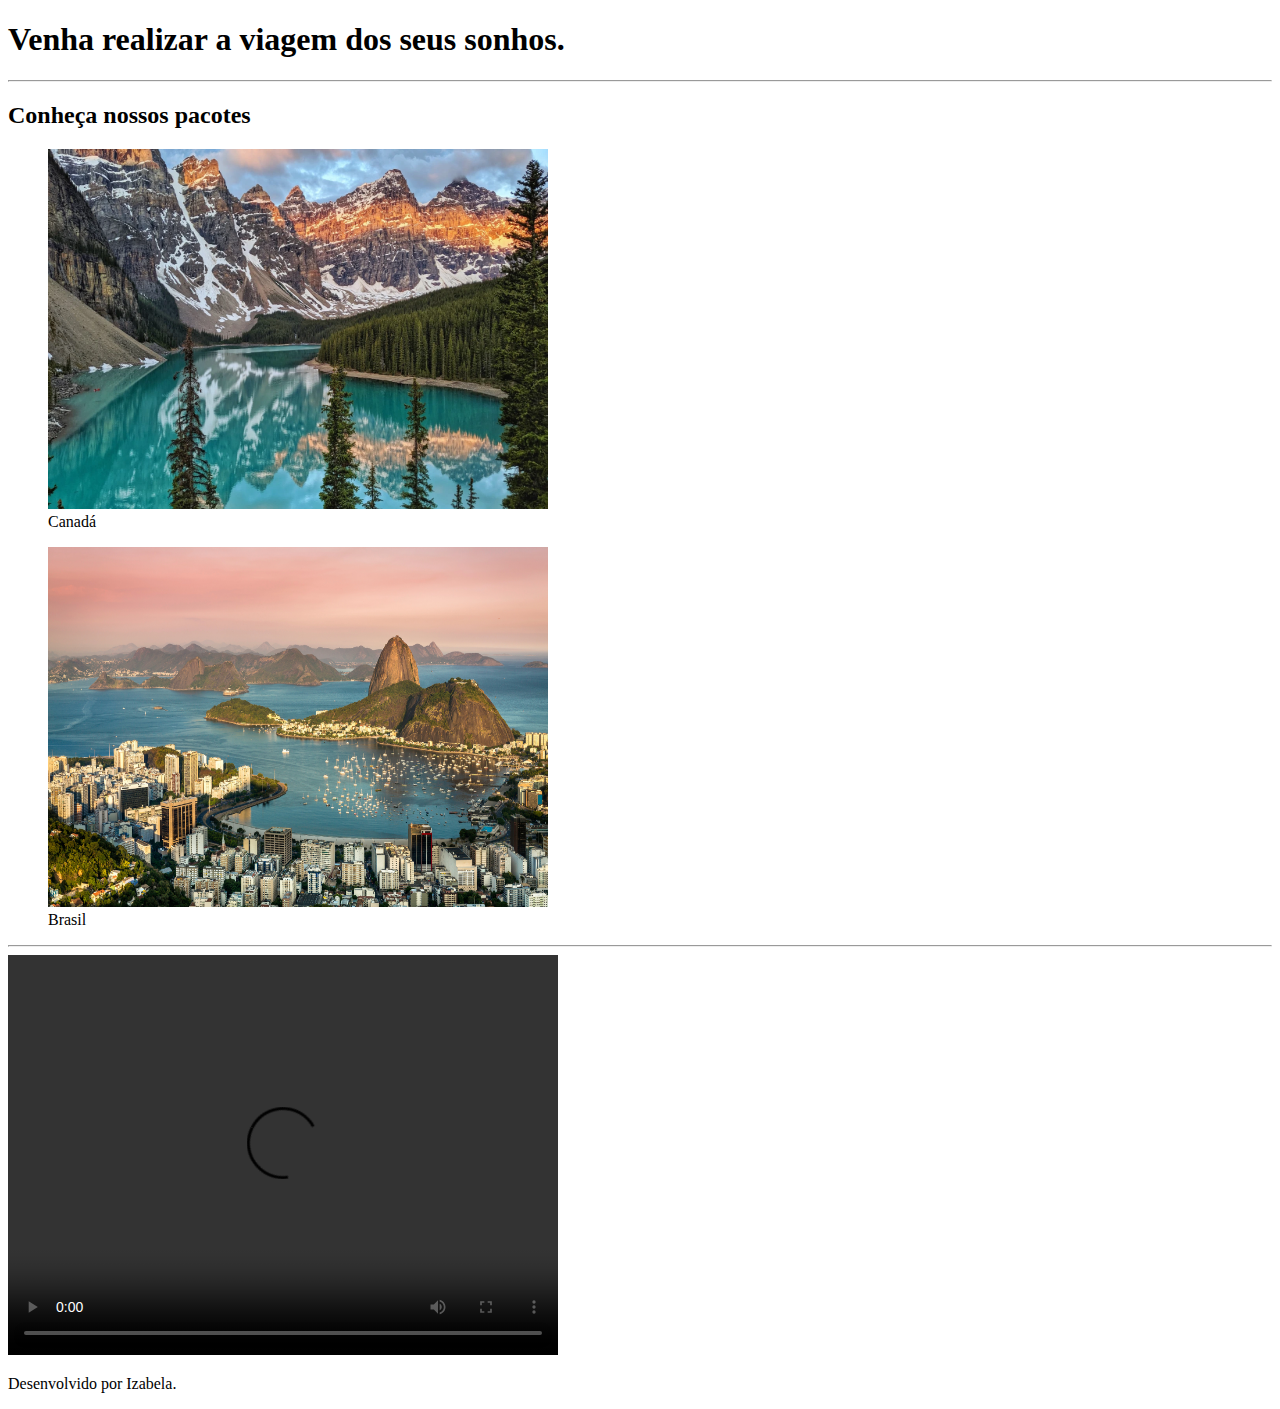
==== index.html @ 896eda74 "first commit" ====
<!DOCTYPE html>
<html lang="en">
<head>
    <meta charset="UTF-8">
    <meta name="viewport" content="width=device-width, initial-scale=1.0"> <!-- O viewport fornece instruções ao navegador sobre como controlar e dimensionar a página -->
    <title>Home Page</title>
</head>
<body>
    <header>
        <h1>Venha realizar a viagem dos seus sonhos.</h1>
    </header>
    <section> <!-- Cabeçalho -->
        
        <hr> <!-- Barra horizontal -->
        <h2>Conheça nossos pacotes</h2>
        <figure> <!-- Tag semântica para imagens -->
            <img src="img/canada01.png" alt="Paisagem do Canadá" width="500" height="360">
            <figcaption>Canadá</figcaption> <!-- Legenda da imagem -->
        </figure>
        <figure>
            <img src="img/brasil01.png" alt="Paisagem do Brasil" width="500" height="360">
            <figcaption>Brasil</figcaption>
        </figure>
        <hr> <!-- Barra horizontal -->
    </section>
    <video controls width="550" height="400"> <!-- controls adiciona os controles de video, como play, volume e maximizar tela -->
        <source src="videos/brasil.mp4" type="video/mp4">
        <source src="videos/brasil.webm" type="video/webm">
        Seu navegador não suporta o formato do vídeo. <a href="https://www.youtube.com/watch?v=zsdrXJNP2zk">Clique aqui para baixar.</a>
    </video>
    <footer> <!-- Rodapé -->
        <p>Desenvolvido por Izabela.</p>
    </footer>
</body>
</html>
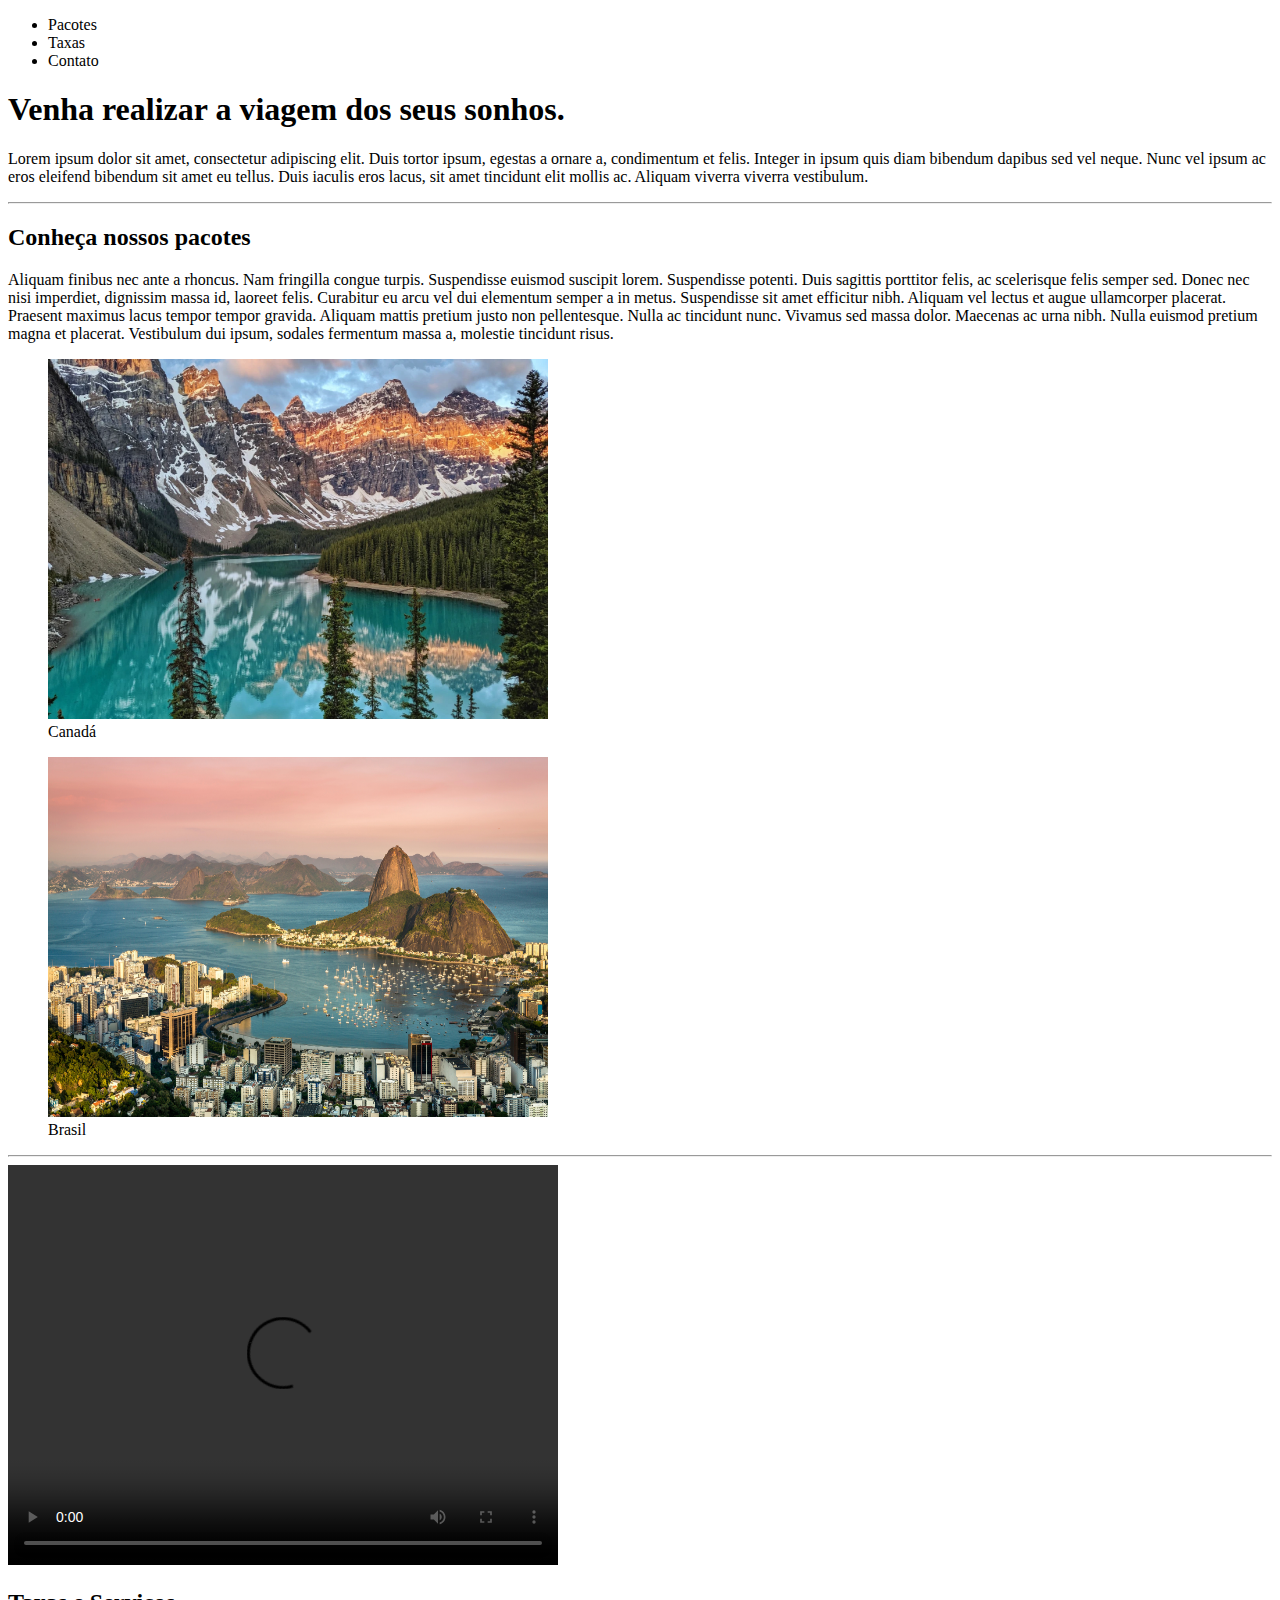
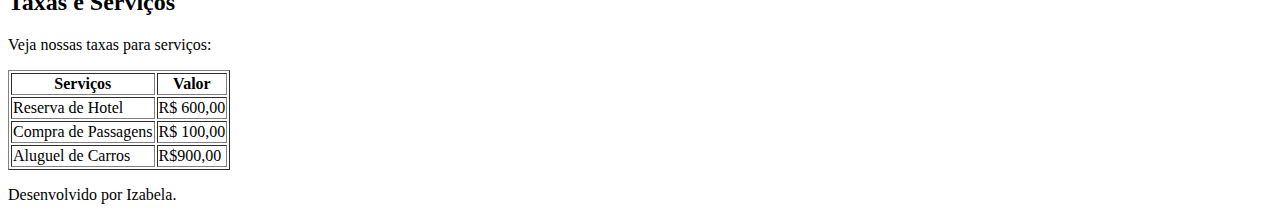
==== commit 11ac6a4e: "Base do Site" ====
--- a/index.html
+++ b/index.html
@@ -6,13 +6,21 @@
     <title>Home Page</title>
 </head>
 <body>
+    <nav> <!-- Tag de Navegação -->
+        <ul> <!-- Lista não ordenada (ul) -->
+            <li>Pacotes</li>
+            <li>Taxas</li>
+            <li>Contato</li>
+        </ul>
+    </nav>
     <header>
         <h1>Venha realizar a viagem dos seus sonhos.</h1>
+        <p>Lorem ipsum dolor sit amet, consectetur adipiscing elit. Duis tortor ipsum, egestas a ornare a, condimentum et felis. Integer in ipsum quis diam bibendum dapibus sed vel neque. Nunc vel ipsum ac eros eleifend bibendum sit amet eu tellus. Duis iaculis eros lacus, sit amet tincidunt elit mollis ac. Aliquam viverra viverra vestibulum.</p>
     </header>
-    <section> <!-- Cabeçalho -->
-        
+    <section div="pacotes"> <!-- Cabeçalho -->
         <hr> <!-- Barra horizontal -->
         <h2>Conheça nossos pacotes</h2>
+        <p>Aliquam finibus nec ante a rhoncus. Nam fringilla congue turpis. Suspendisse euismod suscipit lorem. Suspendisse potenti. Duis sagittis porttitor felis, ac scelerisque felis semper sed. Donec nec nisi imperdiet, dignissim massa id, laoreet felis. Curabitur eu arcu vel dui elementum semper a in metus. Suspendisse sit amet efficitur nibh. Aliquam vel lectus et augue ullamcorper placerat. Praesent maximus lacus tempor tempor gravida. Aliquam mattis pretium justo non pellentesque. Nulla ac tincidunt nunc. Vivamus sed massa dolor. Maecenas ac urna nibh. Nulla euismod pretium magna et placerat. Vestibulum dui ipsum, sodales fermentum massa a, molestie tincidunt risus.</p>
         <figure> <!-- Tag semântica para imagens -->
             <img src="img/canada01.png" alt="Paisagem do Canadá" width="500" height="360">
             <figcaption>Canadá</figcaption> <!-- Legenda da imagem -->
@@ -28,6 +36,28 @@
         <source src="videos/brasil.webm" type="video/webm">
         Seu navegador não suporta o formato do vídeo. <a href="https://www.youtube.com/watch?v=zsdrXJNP2zk">Clique aqui para baixar.</a>
     </video>
+    <section div="taxas">
+        <h2>Taxas e Serviços</h2>
+        <p>Veja nossas taxas para serviços:</p>
+        <table border>
+            <tr>
+                <th>Serviços</th> <!-- Deixa o conteúdo em negrito/centralizado -->
+                <th>Valor</th>
+            </tr>
+            <tr> <!-- Linha -->
+                <td>Reserva de Hotel</td> <!-- Coluna -->
+                <td>R$ 600,00</td>
+            </tr>
+            <tr>
+                <td>Compra de Passagens</td>
+                <td>R$ 100,00</td>
+            </tr>
+            <tr>
+                <td>Aluguel de Carros</td>
+                <td>R$900,00</td>
+            </tr>
+        </table>
+    </section>
     <footer> <!-- Rodapé -->
         <p>Desenvolvido por Izabela.</p>
     </footer>
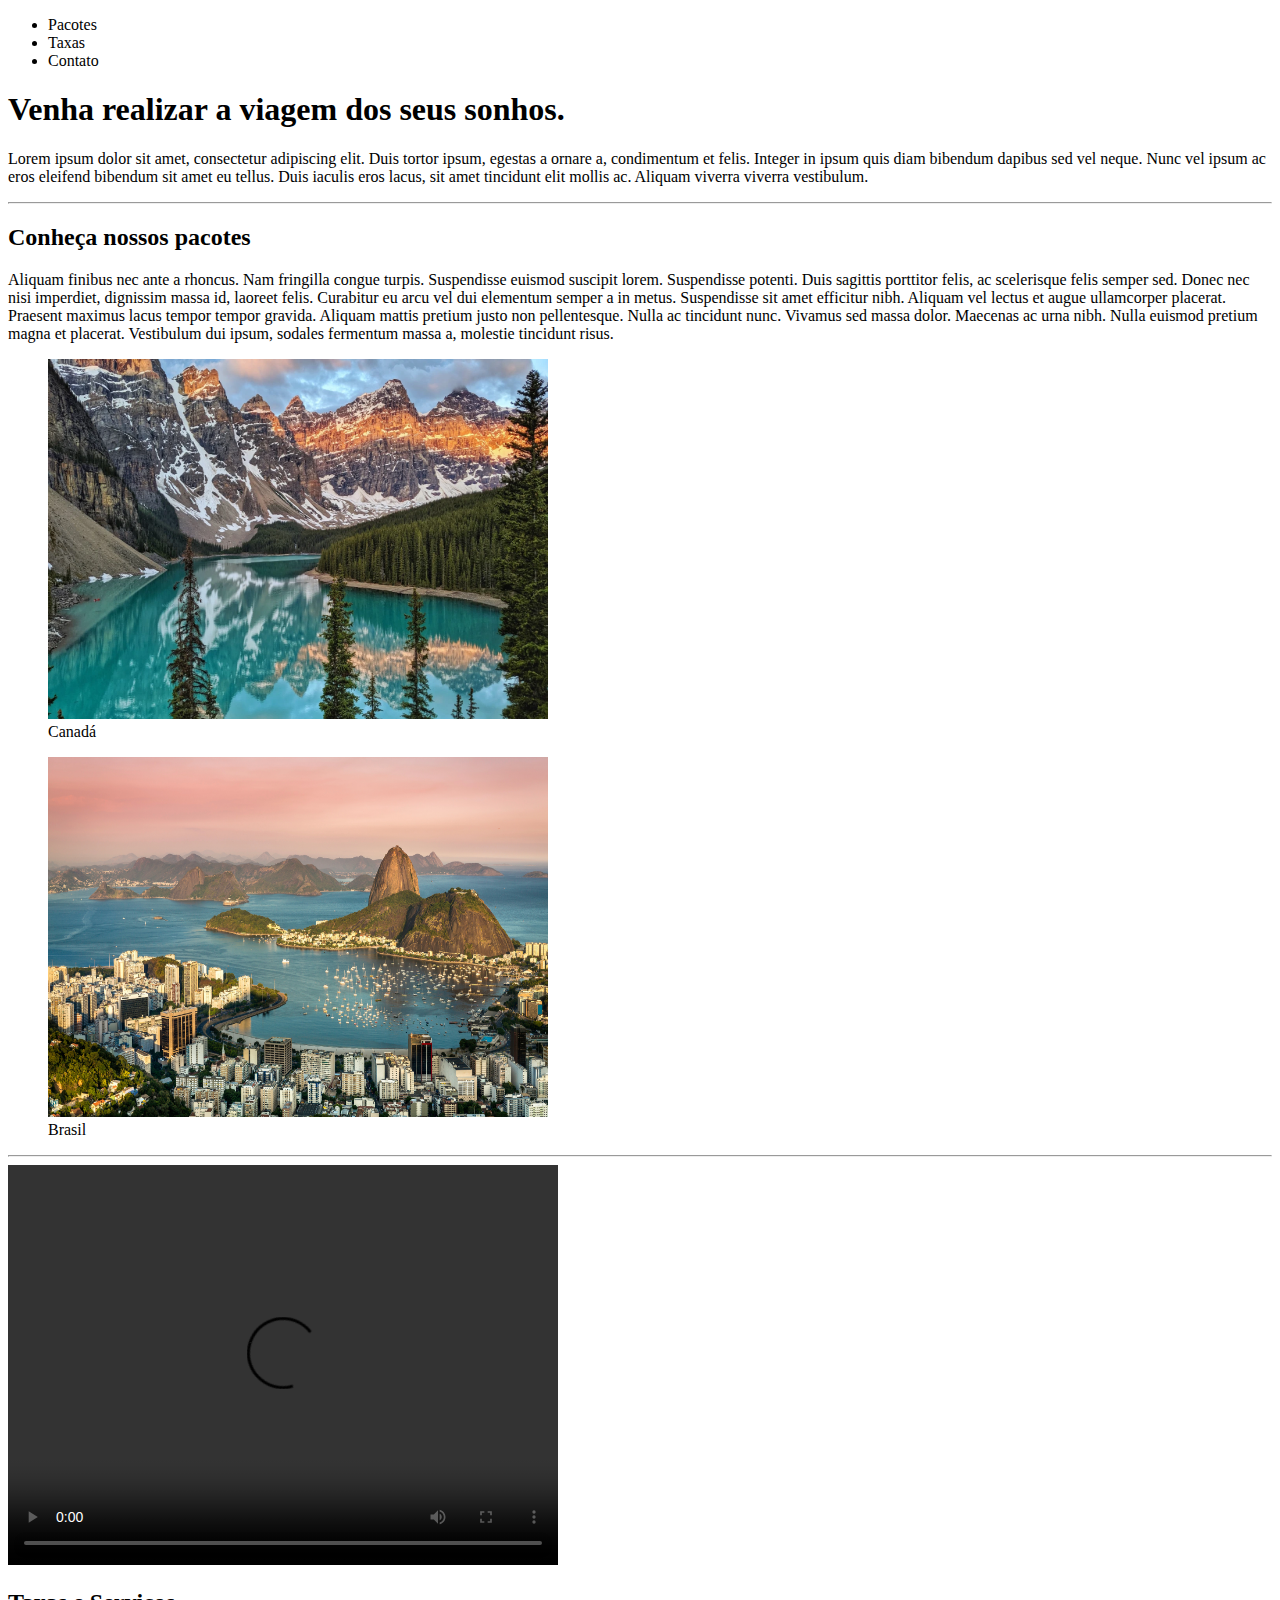
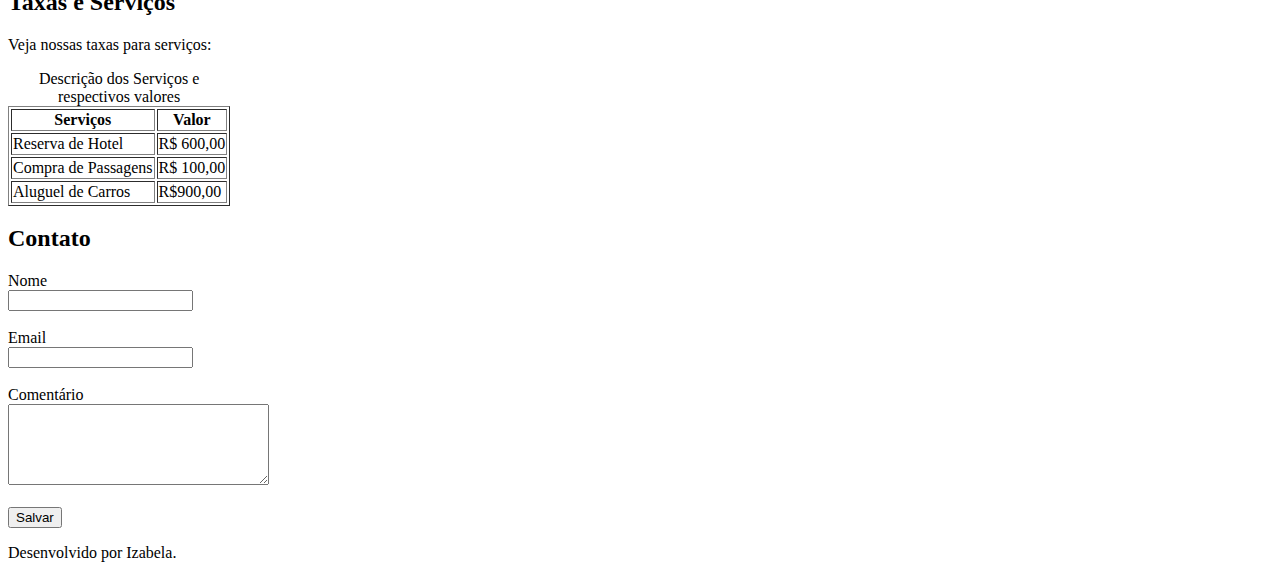
==== commit f7a3d493: "section pacotes, taxas e contato" ====
--- a/index.html
+++ b/index.html
@@ -40,23 +40,40 @@
         <h2>Taxas e Serviços</h2>
         <p>Veja nossas taxas para serviços:</p>
         <table border>
-            <tr>
-                <th>Serviços</th> <!-- Deixa o conteúdo em negrito/centralizado -->
-                <th>Valor</th>
-            </tr>
-            <tr> <!-- Linha -->
-                <td>Reserva de Hotel</td> <!-- Coluna -->
-                <td>R$ 600,00</td>
-            </tr>
-            <tr>
-                <td>Compra de Passagens</td>
-                <td>R$ 100,00</td>
-            </tr>
-            <tr>
-                <td>Aluguel de Carros</td>
-                <td>R$900,00</td>
-            </tr>
+            <caption>Descrição dos Serviços e respectivos valores</caption> <!-- Titulo da tabela -->
+            <thead> <!-- Head da Table-->
+                <tr>
+                    <th>Serviços</th> <!-- Deixa o conteúdo em negrito/centralizado -->
+                    <th>Valor</th>
+                </tr>
+            </thead>
+            <tbody> <!-- Body da Table -->
+                <tr> <!-- Linha -->
+                    <td>Reserva de Hotel</td> <!-- Coluna -->
+                    <td>R$ 600,00</td>
+                </tr>
+                <tr>
+                    <td>Compra de Passagens</td>
+                    <td>R$ 100,00</td>
+                </tr>
+                <tr>
+                    <td>Aluguel de Carros</td>
+                    <td>R$900,00</td>
+                </tr>
+            </tbody>
         </table>
+    </section>
+    <section div="contato">
+        <h2>Contato</h2>
+        <form method="get" action=""> <!-- Action é o destino do envio de dados (se estiver vazio, vai enviar para a mesma página) -->
+            <label for="nome">Nome</label><br>
+            <input type="text" name="nome"><br><br>
+            <label for="email">Email</label><br>
+            <input type="text" name="email"><br><br>
+            <label for="comentario">Comentário</label><br>
+            <textarea name="comentario" cols="30" rows="5"></textarea><br><br>
+            <button>Salvar</button>
+        </form>
     </section>
     <footer> <!-- Rodapé -->
         <p>Desenvolvido por Izabela.</p>
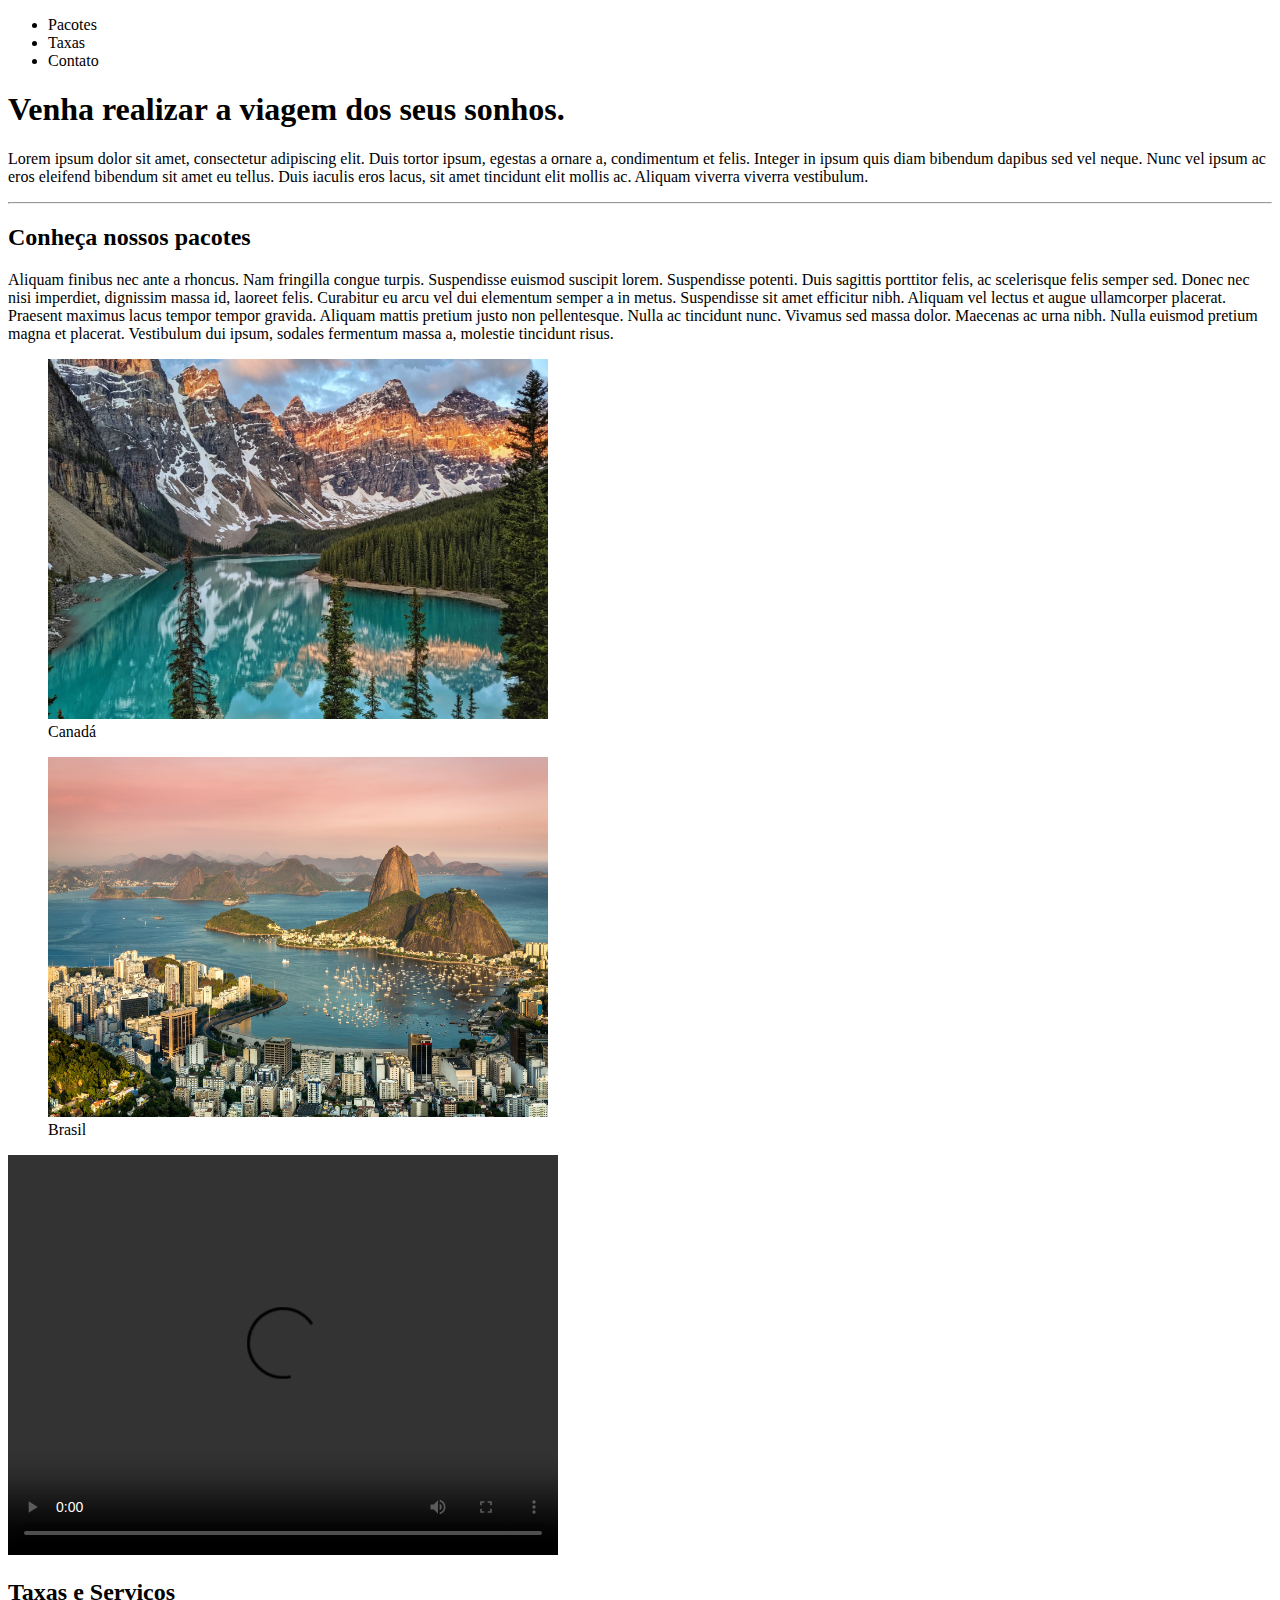
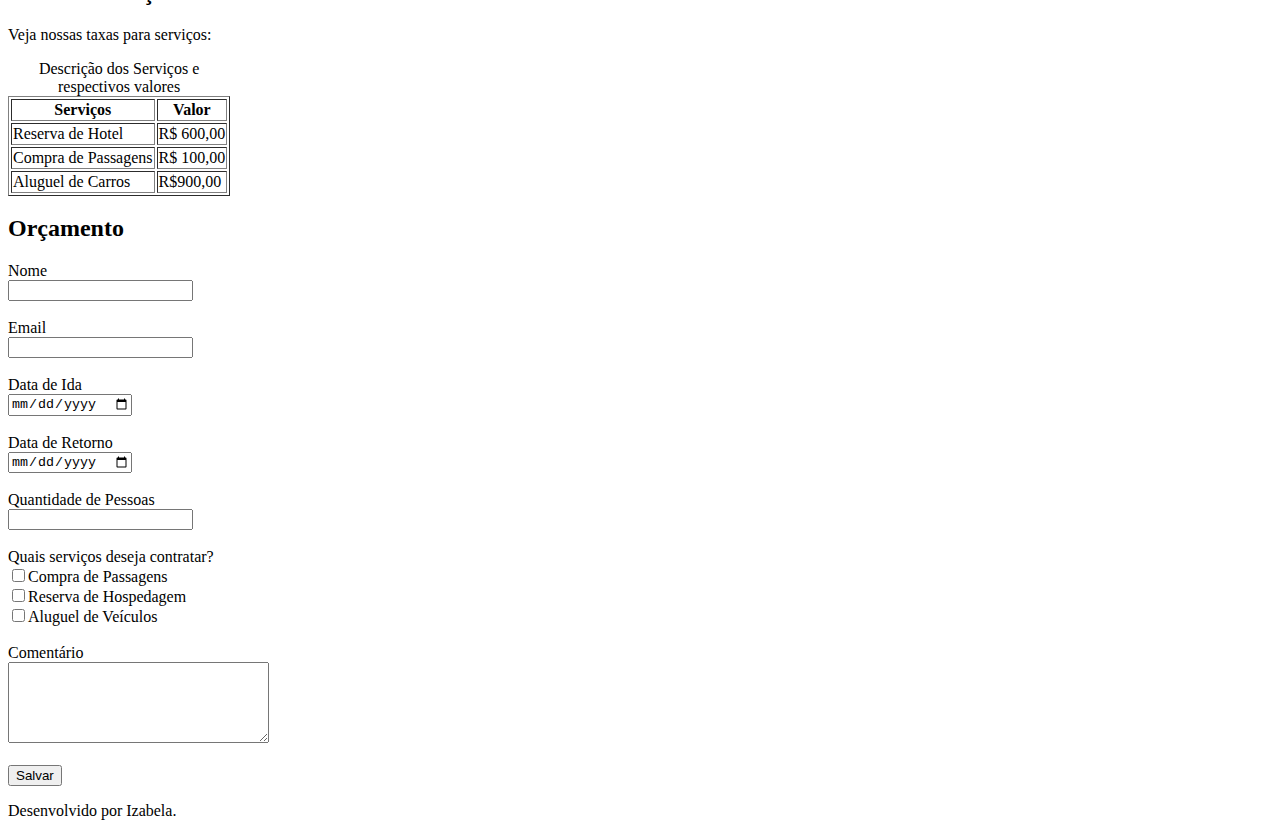
==== commit f0b2088f: "base do projeto criada (sem css)" ====
--- a/index.html
+++ b/index.html
@@ -29,7 +29,6 @@
             <img src="img/brasil01.png" alt="Paisagem do Brasil" width="500" height="360">
             <figcaption>Brasil</figcaption>
         </figure>
-        <hr> <!-- Barra horizontal -->
     </section>
     <video controls width="550" height="400"> <!-- controls adiciona os controles de video, como play, volume e maximizar tela -->
         <source src="videos/brasil.mp4" type="video/mp4">
@@ -64,12 +63,28 @@
         </table>
     </section>
     <section div="contato">
-        <h2>Contato</h2>
+        <h2>Orçamento</h2>
         <form method="get" action=""> <!-- Action é o destino do envio de dados (se estiver vazio, vai enviar para a mesma página) -->
             <label for="nome">Nome</label><br>
             <input type="text" name="nome"><br><br>
+
             <label for="email">Email</label><br>
-            <input type="text" name="email"><br><br>
+            <input type="email" required name="email"><br><br> <!-- Required torna o campo obrigatório -->
+
+            <label for="dtIda">Data de Ida</label><br>
+            <input type="date" name="dtIda"><br><br>
+
+            <label for="dtRetorno">Data de Retorno</label><br>
+            <input type="date" name="dtRetorno"><br><br>
+
+            <label for="qtdePessoas">Quantidade de Pessoas</label><br>
+            <input type="number" name="qtdePessoas"><br><br>
+
+            <label for="">Quais serviços deseja contratar?</label><br>
+            <input type="checkbox" name="passagens" value="Passagens">Compra de Passagens<br> <!-- Value é o valor que vai ser enviado, por ex, ao banco de dados -->
+            <input type="checkbox" name="hospedagem" value="Hospedagem">Reserva de Hospedagem<br>
+            <input type="checkbox" name="veiculos" value="Veiculos">Aluguel de Veículos<br><br>
+
             <label for="comentario">Comentário</label><br>
             <textarea name="comentario" cols="30" rows="5"></textarea><br><br>
             <button>Salvar</button>
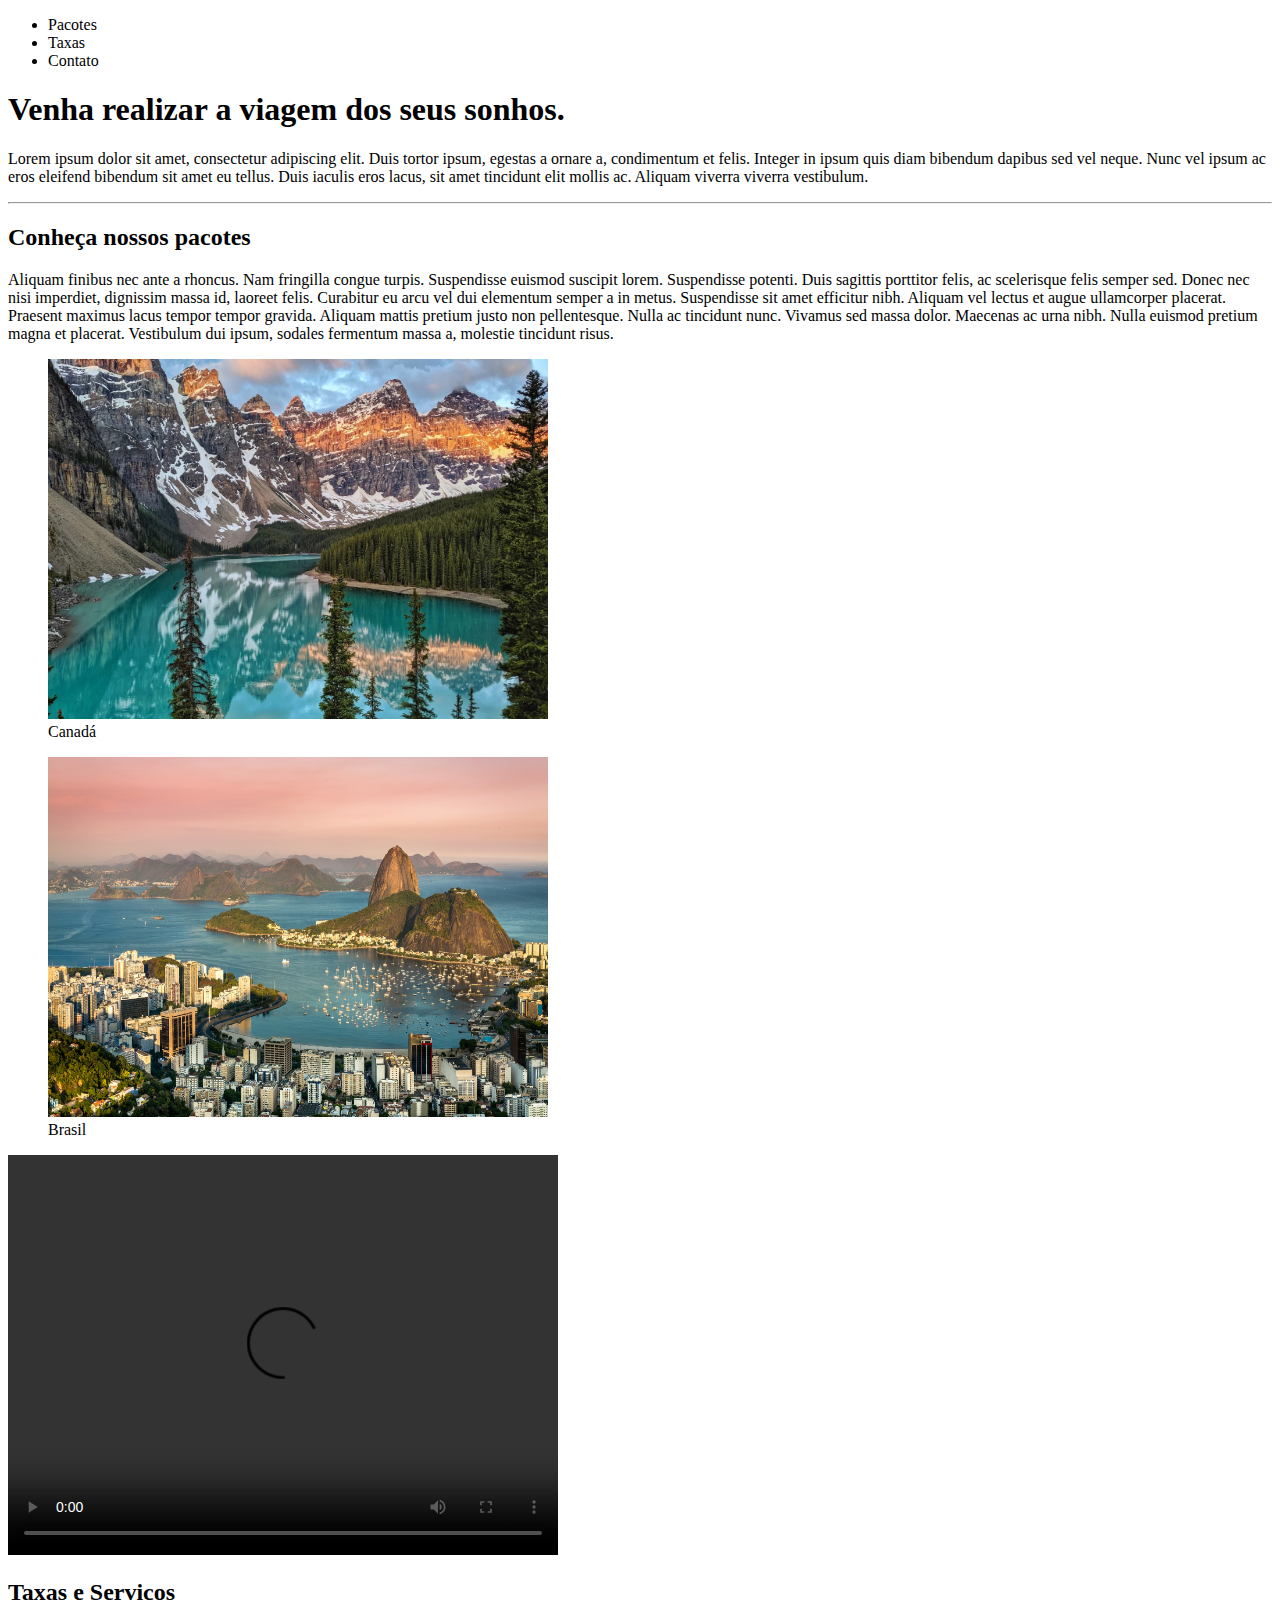
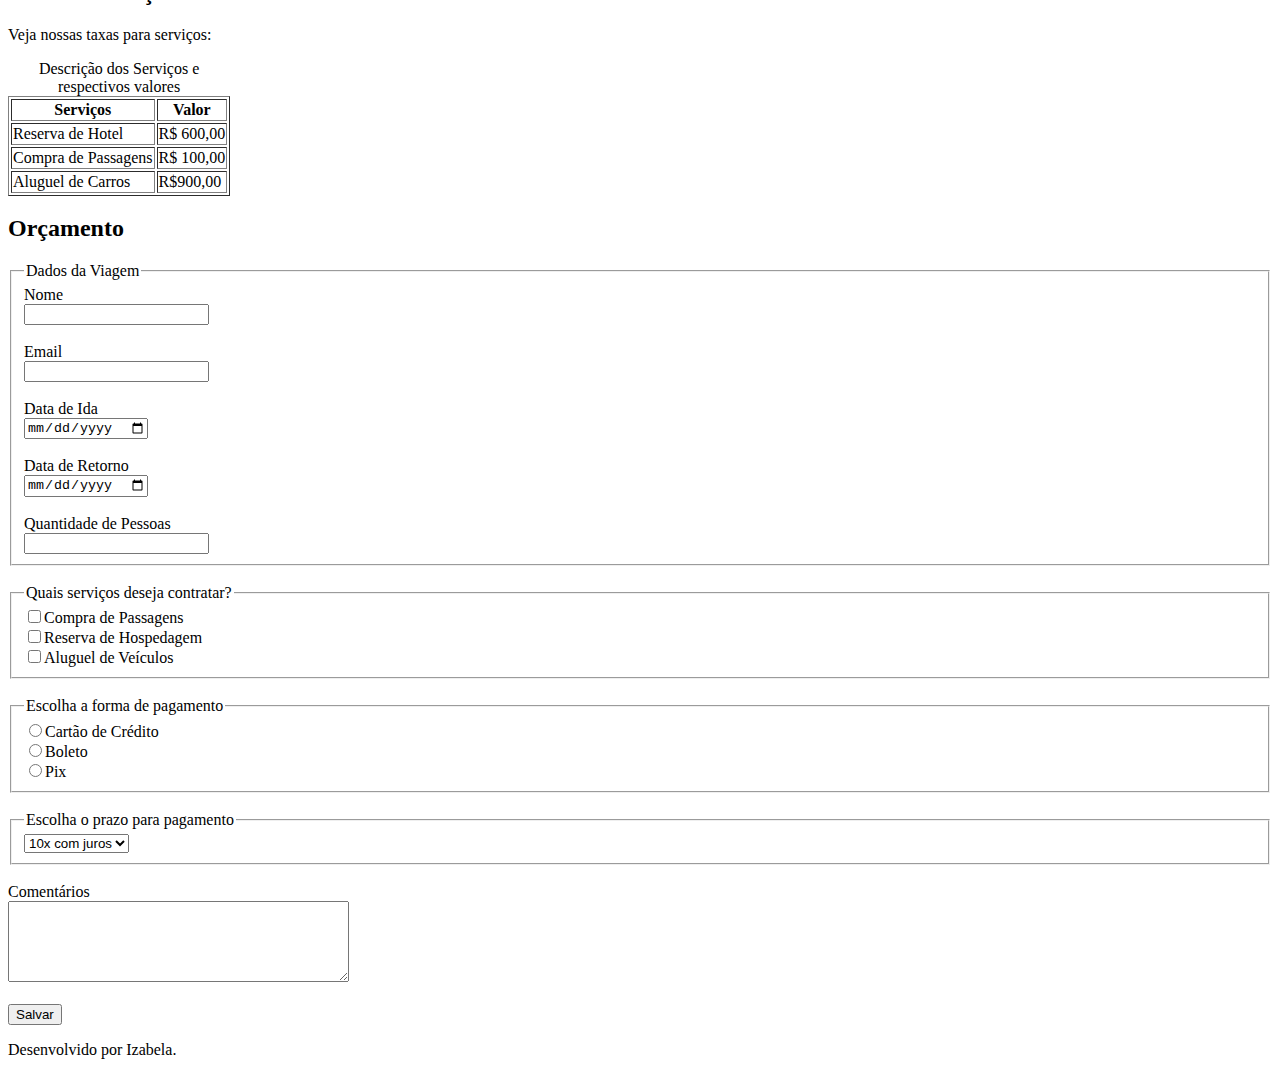
==== commit 3c2a2484: "projeto "finalizado" e dividido em fields (sem css)" ====
--- a/index.html
+++ b/index.html
@@ -65,28 +65,64 @@
     <section div="contato">
         <h2>Orçamento</h2>
         <form method="get" action=""> <!-- Action é o destino do envio de dados (se estiver vazio, vai enviar para a mesma página) -->
-            <label for="nome">Nome</label><br>
-            <input type="text" name="nome"><br><br>
 
-            <label for="email">Email</label><br>
-            <input type="email" required name="email"><br><br> <!-- Required torna o campo obrigatório -->
+            <fieldset>
+                <legend>Dados da Viagem</legend>
 
-            <label for="dtIda">Data de Ida</label><br>
-            <input type="date" name="dtIda"><br><br>
+                <label for="nome">Nome</label><br>
+                <input type="text" name="nome"><br><br>
+    
+                <label for="email">Email</label><br>
+                <input type="email" required name="email"><br><br> <!-- Required torna o campo obrigatório -->
+    
+                <label for="dtIda">Data de Ida</label><br>
+                <input type="date" name="dtIda"><br><br>
+    
+                <label for="dtRetorno">Data de Retorno</label><br>
+                <input type="date" name="dtRetorno"><br><br>
+    
+                <label for="qtdePessoas">Quantidade de Pessoas</label><br>
+                <input type="number" name="qtdePessoas"><br>
+            </fieldset><br>
 
-            <label for="dtRetorno">Data de Retorno</label><br>
-            <input type="date" name="dtRetorno"><br><br>
+            <fieldset>
+                <legend>Quais serviços deseja contratar?</legend>
+                <label>
+                    <input type="checkbox" name="passagens" value="Passagens">Compra de Passagens<br> <!-- Value é o valor que vai ser enviado, por ex., ao banco de dados -->
+                </label>
+                <label>
+                    <input type="checkbox" name="hospedagem" value="Hospedagem">Reserva de Hospedagem<br>
+                </label>
+                <label>
+                    <input type="checkbox" name="veiculos" value="Veiculos">Aluguel de Veículos<br>
+                </label>
+            </fieldset><br>
 
-            <label for="qtdePessoas">Quantidade de Pessoas</label><br>
-            <input type="number" name="qtdePessoas"><br><br>
+            <fieldset>
+                <legend>Escolha a forma de pagamento</legend> <!-- Os radios devem ter o mesmo name, o que muda é o value -->
+                <label>
+                    <input type="radio" name="formaPagamento" value="Cartão de Crédito">Cartão de Crédito<br>
+                </label>
+                <label>
+                    <input type="radio" name="formaPagamento" value="Boleto">Boleto<br>
+                </label>
+                <label>
+                    <input type="radio" name="formaPagamento" value="Pix">Pix<br>
+                </label>
+            </fieldset><br>
 
-            <label for="">Quais serviços deseja contratar?</label><br>
-            <input type="checkbox" name="passagens" value="Passagens">Compra de Passagens<br> <!-- Value é o valor que vai ser enviado, por ex, ao banco de dados -->
-            <input type="checkbox" name="hospedagem" value="Hospedagem">Reserva de Hospedagem<br>
-            <input type="checkbox" name="veiculos" value="Veiculos">Aluguel de Veículos<br><br>
+            <fieldset>
+                <legend>Escolha o prazo para pagamento</legend>
+                <select name="prazoPagamento">
+                    <option value="À vista">À Vista</option>
+                    <option value="5x">5x sem juros</option>
+                    <option value="10x" selected>10x com juros</option> <!-- Selected deixa a opção escolhida como selecionada ao abrir a página -->
+                </select>
+            </fieldset><br>
 
-            <label for="comentario">Comentário</label><br>
-            <textarea name="comentario" cols="30" rows="5"></textarea><br><br>
+            <label for="comentario">Comentários</label><br>
+            <textarea name="comentario" cols="40" rows="5"></textarea><br><br>
+
             <button>Salvar</button>
         </form>
     </section>
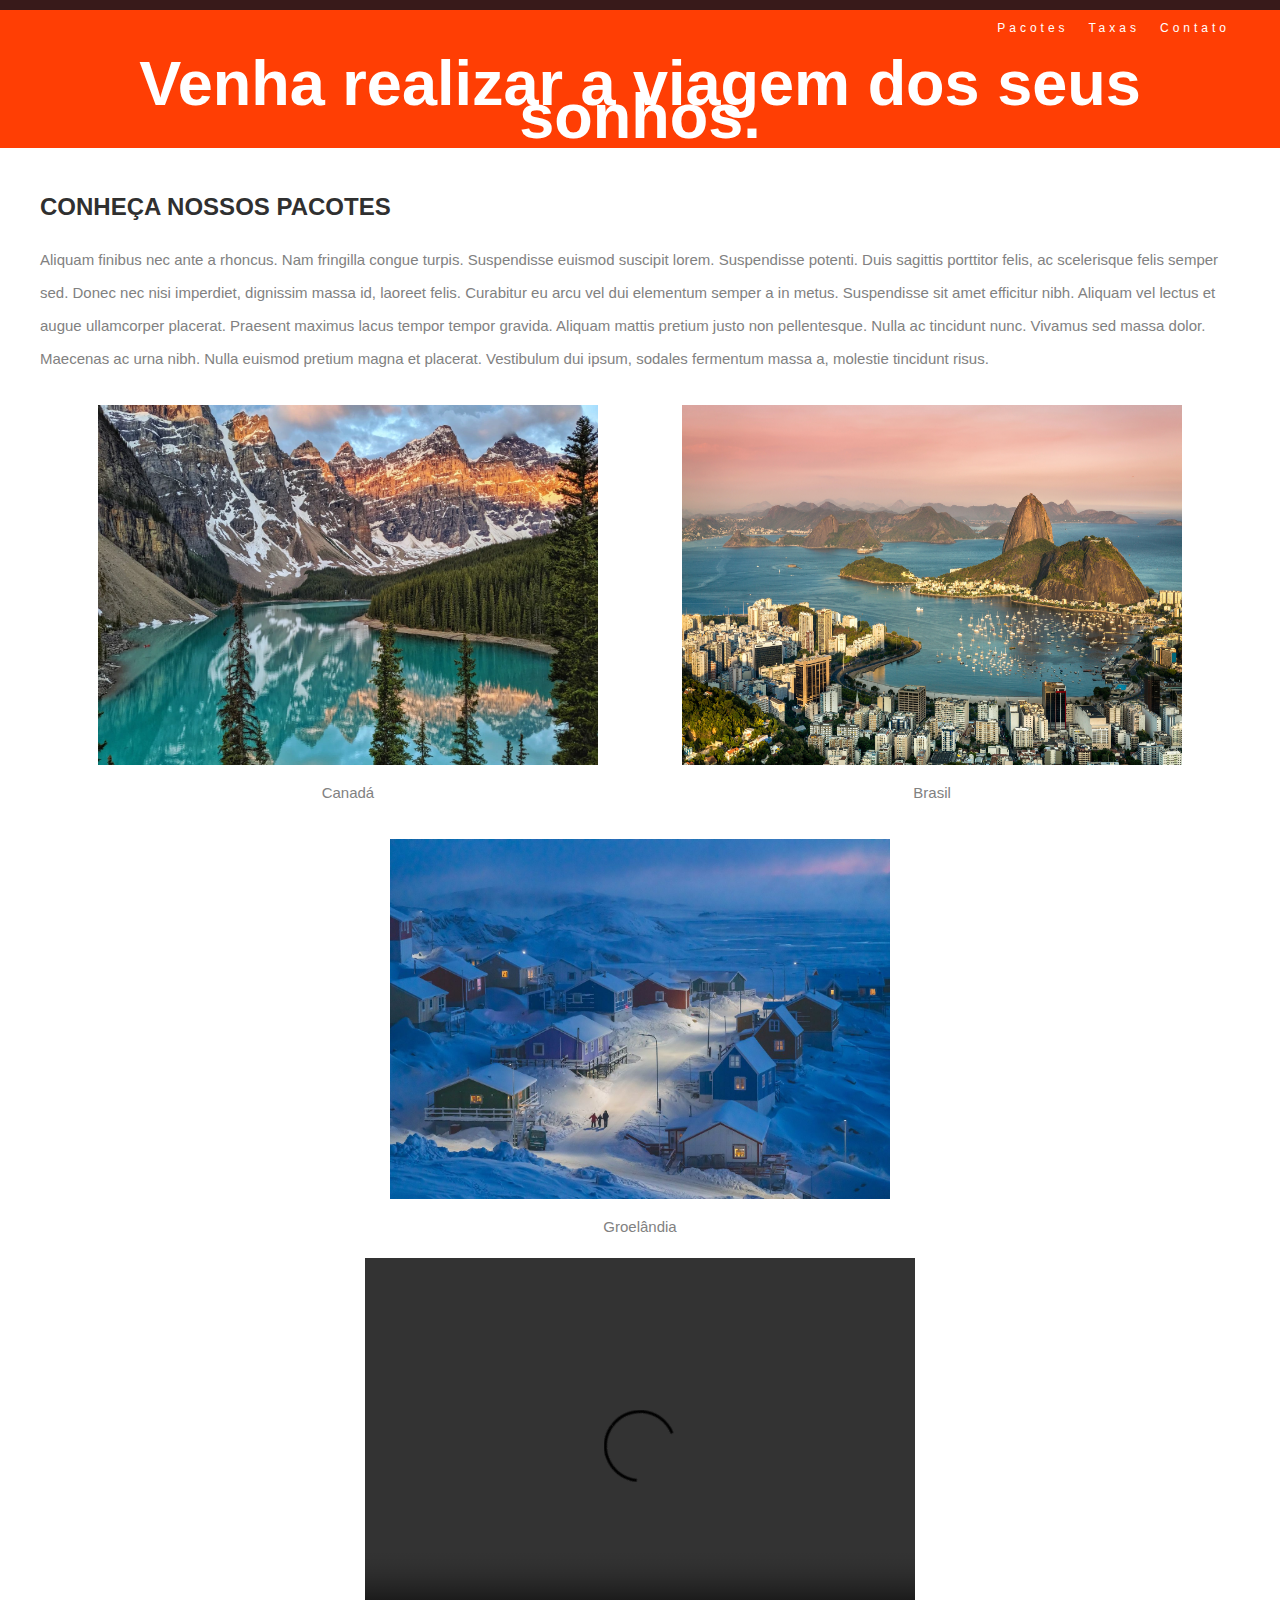
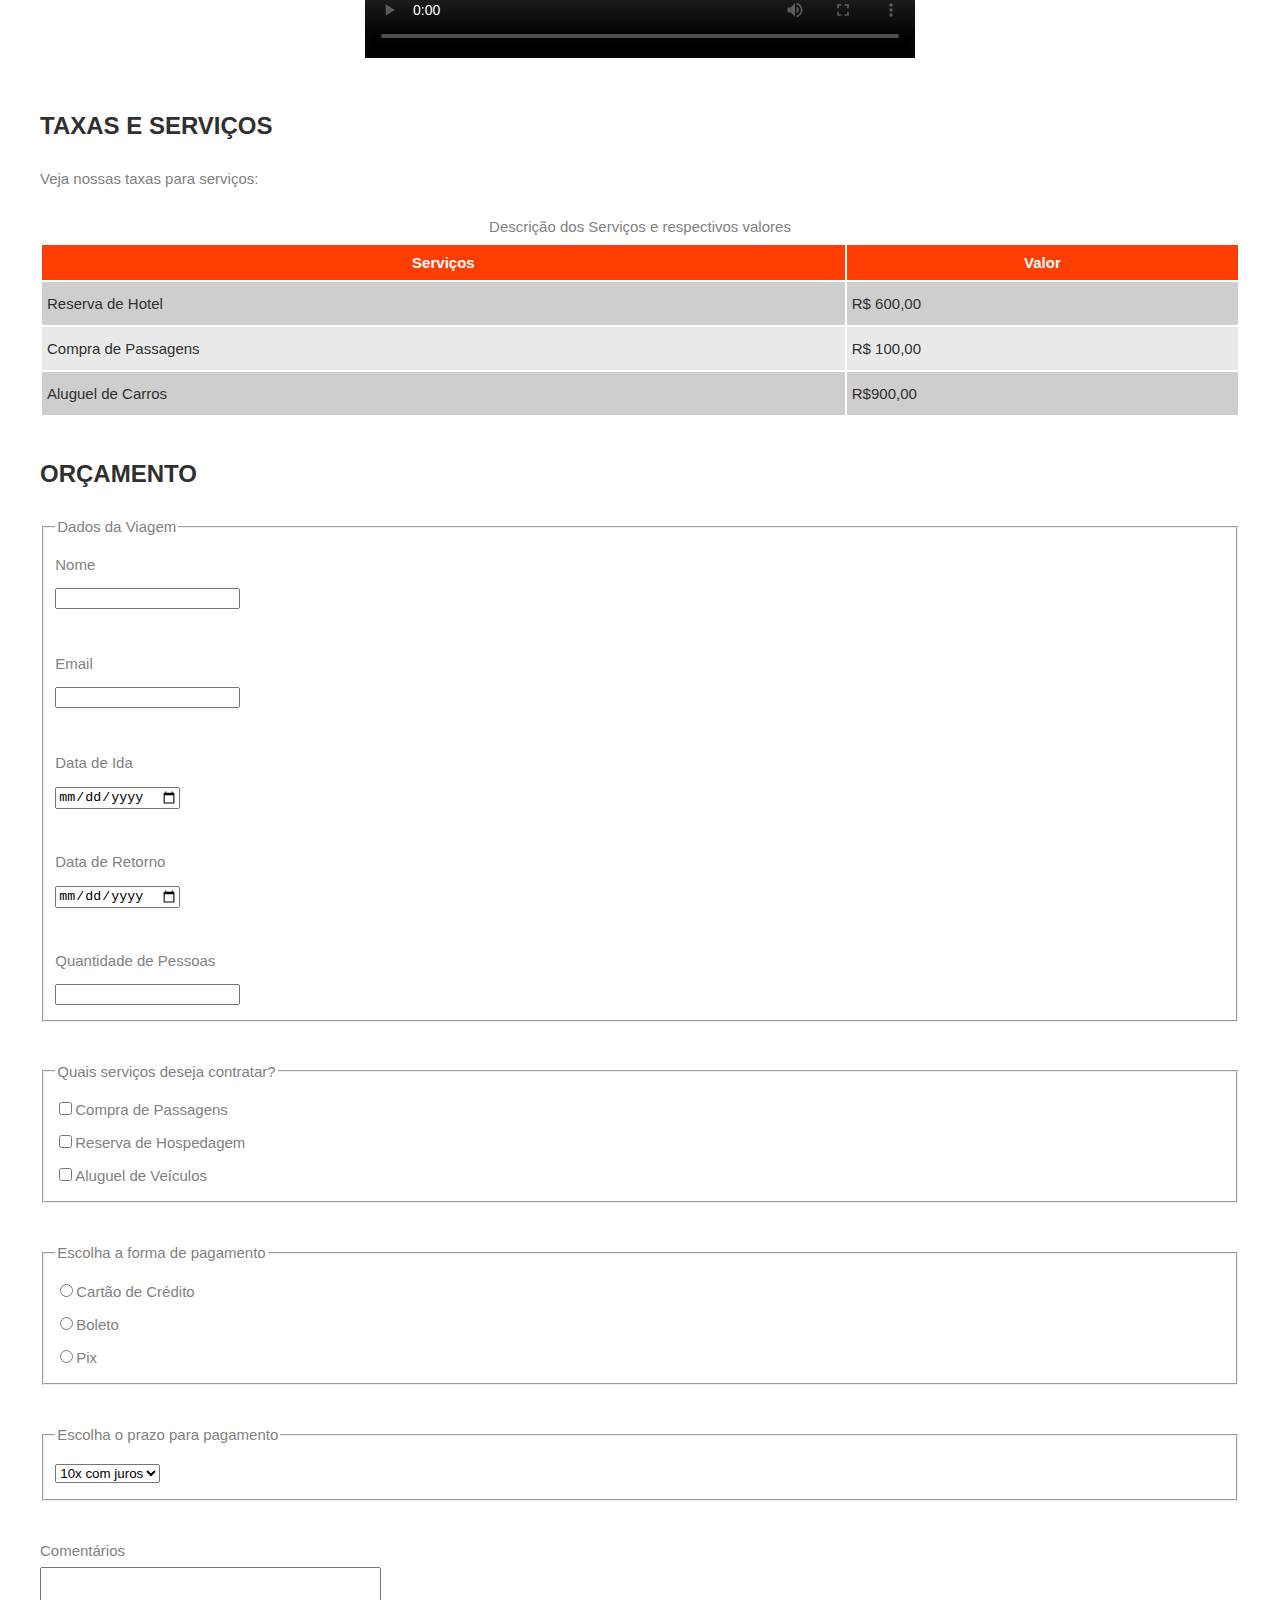
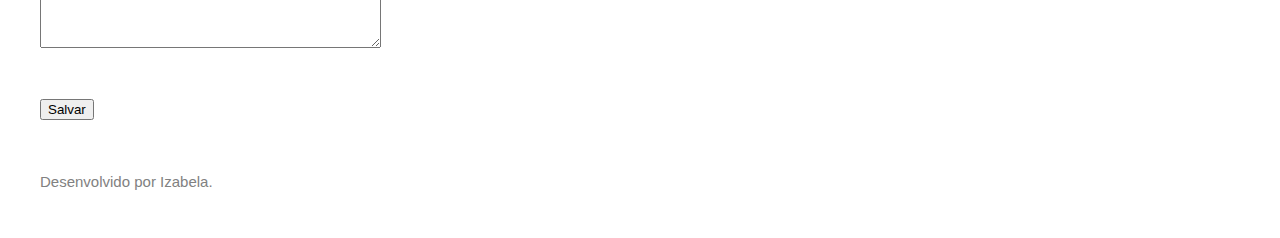
==== commit ccd9d584: "começando a implementar o css" ====
--- a/index.html
+++ b/index.html
@@ -4,41 +4,52 @@
     <meta charset="UTF-8">
     <meta name="viewport" content="width=device-width, initial-scale=1.0"> <!-- O viewport fornece instruções ao navegador sobre como controlar e dimensionar a página -->
     <title>Home Page</title>
+    <link rel="stylesheet" href="style.css"> <!-- Linka a página de styles -->
 </head>
 <body>
-    <nav> <!-- Tag de Navegação -->
-        <ul> <!-- Lista não ordenada (ul) -->
-            <li>Pacotes</li>
-            <li>Taxas</li>
-            <li>Contato</li>
-        </ul>
-    </nav>
     <header>
+        <nav> <!-- Tag de Navegação -->
+            <ul> <!-- Menu -->
+                <li><a href="">Pacotes</a></li>
+                <li><a href="">Taxas</a></li>
+                <li><a href="">Contato</a></li>
+            </ul>
+        </nav>
         <h1>Venha realizar a viagem dos seus sonhos.</h1>
-        <p>Lorem ipsum dolor sit amet, consectetur adipiscing elit. Duis tortor ipsum, egestas a ornare a, condimentum et felis. Integer in ipsum quis diam bibendum dapibus sed vel neque. Nunc vel ipsum ac eros eleifend bibendum sit amet eu tellus. Duis iaculis eros lacus, sit amet tincidunt elit mollis ac. Aliquam viverra viverra vestibulum.</p>
     </header>
-    <section div="pacotes"> <!-- Cabeçalho -->
-        <hr> <!-- Barra horizontal -->
+
+    <section id="pacotes"> <!-- Cabeçalho -->
         <h2>Conheça nossos pacotes</h2>
         <p>Aliquam finibus nec ante a rhoncus. Nam fringilla congue turpis. Suspendisse euismod suscipit lorem. Suspendisse potenti. Duis sagittis porttitor felis, ac scelerisque felis semper sed. Donec nec nisi imperdiet, dignissim massa id, laoreet felis. Curabitur eu arcu vel dui elementum semper a in metus. Suspendisse sit amet efficitur nibh. Aliquam vel lectus et augue ullamcorper placerat. Praesent maximus lacus tempor tempor gravida. Aliquam mattis pretium justo non pellentesque. Nulla ac tincidunt nunc. Vivamus sed massa dolor. Maecenas ac urna nibh. Nulla euismod pretium magna et placerat. Vestibulum dui ipsum, sodales fermentum massa a, molestie tincidunt risus.</p>
-        <figure> <!-- Tag semântica para imagens -->
-            <img src="img/canada01.png" alt="Paisagem do Canadá" width="500" height="360">
-            <figcaption>Canadá</figcaption> <!-- Legenda da imagem -->
-        </figure>
-        <figure>
-            <img src="img/brasil01.png" alt="Paisagem do Brasil" width="500" height="360">
-            <figcaption>Brasil</figcaption>
-        </figure>
+        
+        <div class="figures">
+            <figure> <!-- Tag semântica para imagens -->
+                <img src="img/canada01.png" alt="Paisagem do Canadá" width="500" height="360">
+                <figcaption>Canadá</figcaption> <!-- Legenda da imagem -->
+            </figure>
+            <figure>
+                <img src="img/brasil01.png" alt="Paisagem do Brasil" width="500" height="360">
+                <figcaption>Brasil</figcaption>
+            </figure>
+            <figure>
+                <img src="img/groelandia01.jpg" alt="Paisagem da Groelândia" width="500" height="360">
+                <figcaption>Groelândia</figcaption>
+            </figure>
+        </div>
+        
+        <div class="videos">
+            <video controls width="550" height="400"> <!-- controls adiciona os controles de video, como play, volume e maximizar tela -->
+                <source src="videos/brasil.mp4" type="video/mp4">
+                <source src="videos/brasil.webm" type="video/webm">
+                Seu navegador não suporta o formato do vídeo. <a href="https://www.youtube.com/watch?v=zsdrXJNP2zk">Clique aqui para baixar.</a>
+            </video>
+        </div>
     </section>
-    <video controls width="550" height="400"> <!-- controls adiciona os controles de video, como play, volume e maximizar tela -->
-        <source src="videos/brasil.mp4" type="video/mp4">
-        <source src="videos/brasil.webm" type="video/webm">
-        Seu navegador não suporta o formato do vídeo. <a href="https://www.youtube.com/watch?v=zsdrXJNP2zk">Clique aqui para baixar.</a>
-    </video>
-    <section div="taxas">
+
+    <section id="taxas">
         <h2>Taxas e Serviços</h2>
         <p>Veja nossas taxas para serviços:</p>
-        <table border>
+        <table>
             <caption>Descrição dos Serviços e respectivos valores</caption> <!-- Titulo da tabela -->
             <thead> <!-- Head da Table-->
                 <tr>
@@ -62,7 +73,8 @@
             </tbody>
         </table>
     </section>
-    <section div="contato">
+
+    <section id="contato">
         <h2>Orçamento</h2>
         <form method="get" action=""> <!-- Action é o destino do envio de dados (se estiver vazio, vai enviar para a mesma página) -->
 
@@ -126,6 +138,7 @@
             <button>Salvar</button>
         </form>
     </section>
+
     <footer> <!-- Rodapé -->
         <p>Desenvolvido por Izabela.</p>
     </footer>
--- a/style.css
+++ b/style.css
@@ -0,0 +1,84 @@
+body{
+    font-weight: 400;
+    font-family: Lato, Helvetica, sans-serif;
+    font-size: 15px;
+    line-height: 2.2em;
+    color: #818181;
+    margin: 0;
+}
+
+header{
+    background-color: #ff3e04;
+}
+
+section, footer{
+    margin: 40px;
+}
+
+h1{
+    font-size: 63px;
+    color: #303030;
+    padding: 15px;
+    color: white;
+    text-align: center;
+}
+
+h2{
+    font-size: 24px;
+    text-transform: uppercase;
+    color: #303030;
+    font-weight: 600;
+}
+
+nav li a{
+    padding: 10px;
+    color: white;
+    text-decoration: none;
+}
+
+nav li{
+    float: left;
+}
+
+nav ul{
+    float: right;
+    list-style: none;
+}
+
+nav{
+    font-size: 12px;
+    letter-spacing: 4px;
+    height: 10px;
+    background-color: #381a1a;
+    padding-right: 40px;
+}
+
+table{
+    width: 100%;
+}
+
+table td{
+    color: #303030;
+    padding: 5px;
+}
+
+table tr:nth-child(even){
+    background-color: #e9e9e9;
+}
+
+table tr:nth-child(odd){
+    background-color: #bdbdbdbd;
+}
+
+table thead th{
+    background-color: #ff3e04;
+    color: white;
+}
+
+#pacotes .figures figure{
+    display: inline-block;
+}
+
+#pacotes .figures, #pacotes .videos{
+    text-align: center;
+}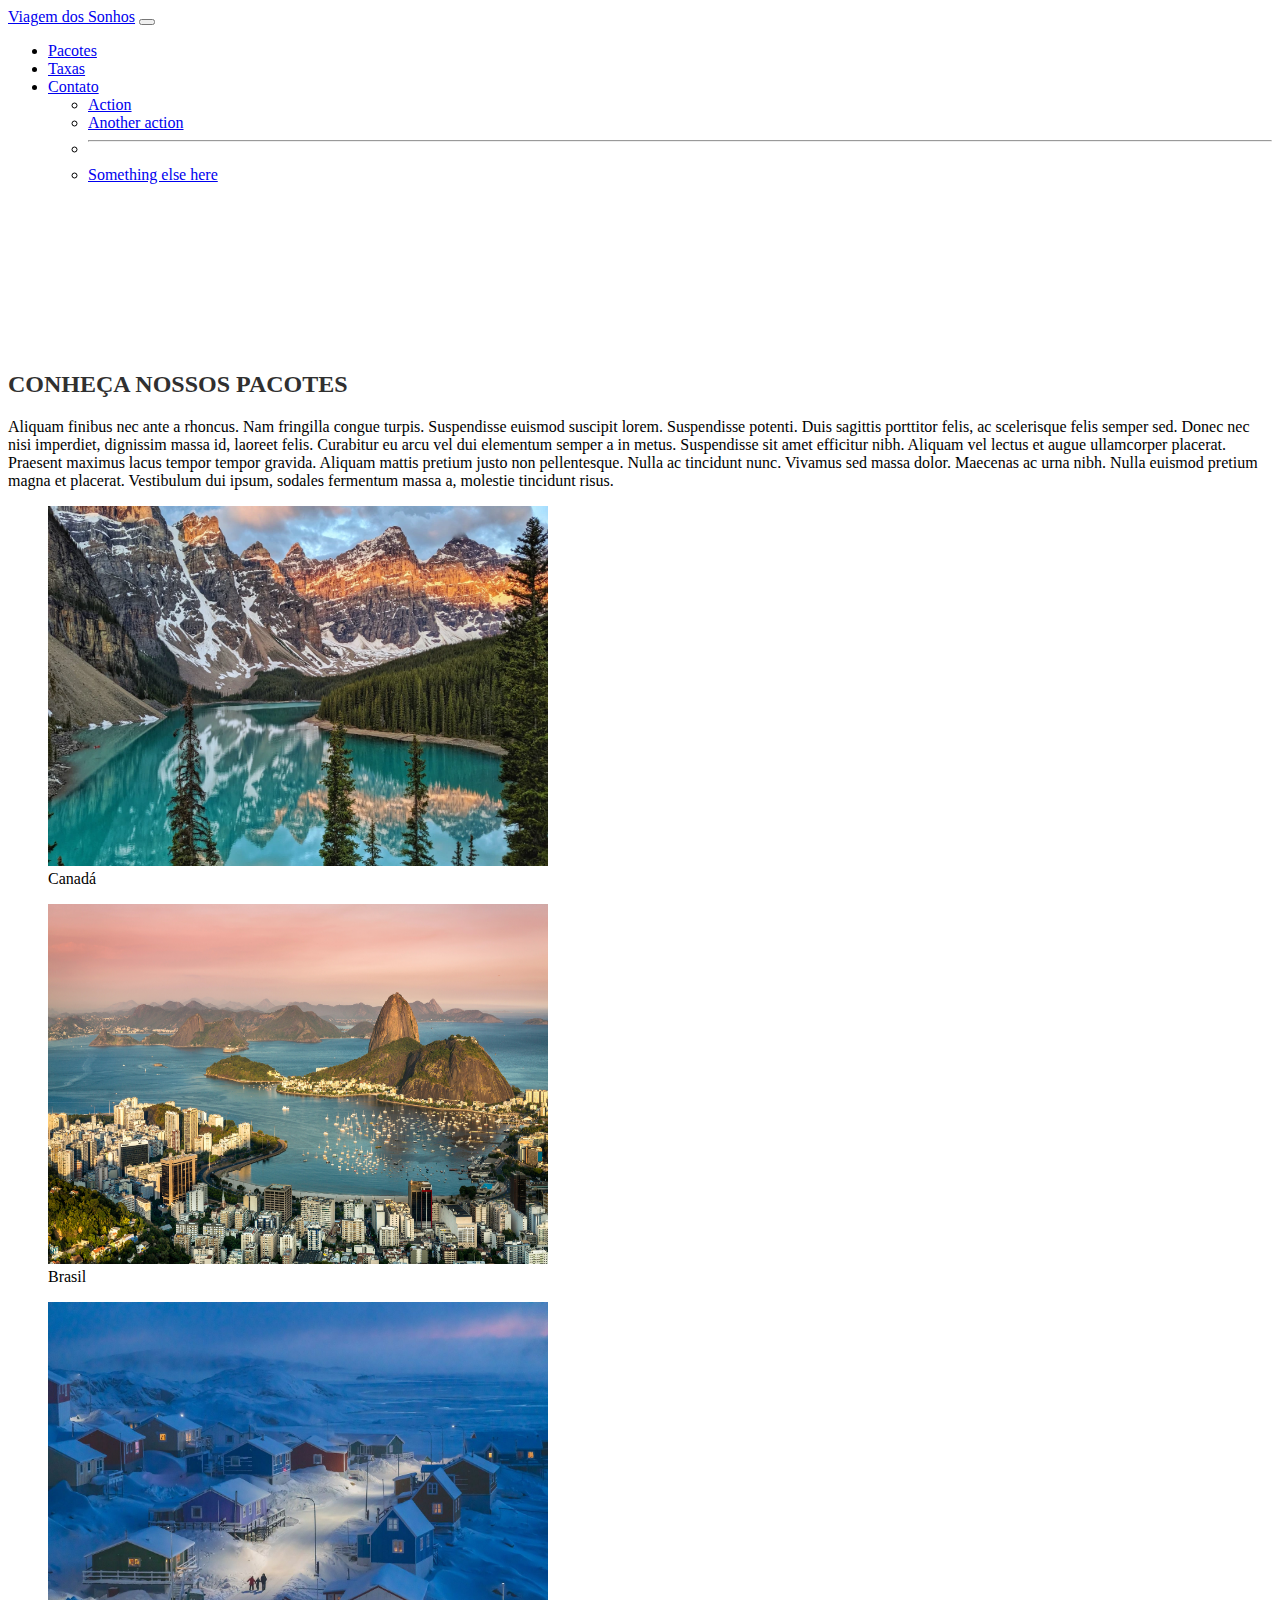
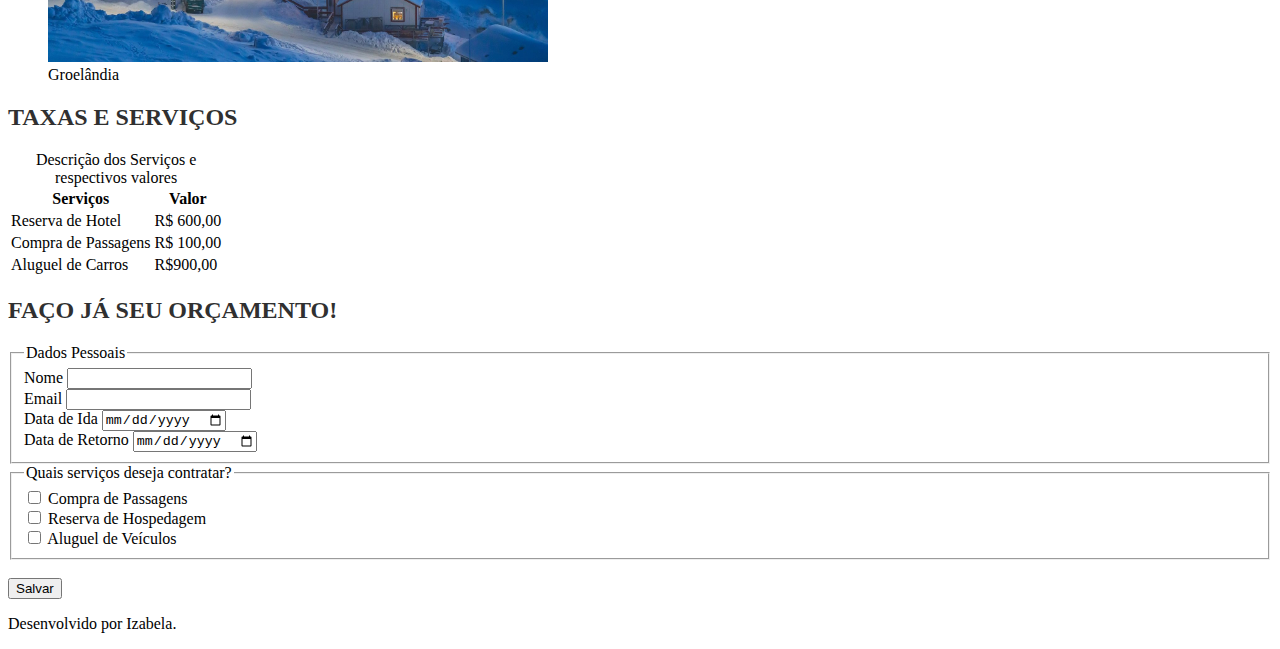
==== commit 6d8983b9: "começando a implementar bootstrap" ====
--- a/index.html
+++ b/index.html
@@ -2,64 +2,86 @@
 <html lang="en">
 <head>
     <meta charset="UTF-8">
-    <meta name="viewport" content="width=device-width, initial-scale=1.0"> <!-- O viewport fornece instruções ao navegador sobre como controlar e dimensionar a página -->
+    <meta name="viewport" content="width=device-width, initial-scale=1.0">
     <title>Home Page</title>
-    <link rel="stylesheet" href="style.css"> <!-- Linka a página de styles -->
+
+    <!-- Linkando o bootstrap e a página de css-->
+    <link href="https://cdn.jsdelivr.net/npm/bootstrap@5.3.0/dist/css/bootstrap.min.css" rel="stylesheet" integrity="sha384-9ndCyUaIbzAi2FUVXJi0CjmCapSmO7SnpJef0486qhLnuZ2cdeRhO02iuK6FUUVM" crossorigin="anonymous">
+    <link rel="stylesheet" href="style.css">
 </head>
 <body>
-    <header>
-        <nav> <!-- Tag de Navegação -->
-            <ul> <!-- Menu -->
-                <li><a href="">Pacotes</a></li>
-                <li><a href="">Taxas</a></li>
-                <li><a href="">Contato</a></li>
-            </ul>
-        </nav>
-        <h1>Venha realizar a viagem dos seus sonhos.</h1>
+    <header class="container-fluid p-2 bg-warning text-center">
+
+        <!-- MENU -->
+        <nav class="navbar navbar-expand-lg bg-warning">
+            <div class="container-fluid">
+              <a class="navbar-brand" href="#">Viagem dos Sonhos</a> <!-- Seria a logo -->
+              <button class="navbar-toggler" type="button" data-bs-toggle="collapse" data-bs-target="#navbarSupportedContent" aria-controls="navbarSupportedContent" aria-expanded="false" aria-label="Toggle navigation">
+                <span class="navbar-toggler-icon"></span>
+              </button>
+              <div class="collapse navbar-collapse justify-content-end bg-warning" id="navbarSupportedContent">
+                <ul class="navbar-nav">
+                  <li class="nav-item">
+                    <a class="nav-link" aria-current="page" href="#">Pacotes</a>
+                  </li>
+                  <li class="nav-item">
+                    <a class="nav-link" href="#">Taxas</a>
+                  </li>
+                  <li class="nav-item dropdown">
+                    <a class="nav-link dropdown-toggle" href="#" role="button" data-bs-toggle="dropdown" aria-expanded="false">
+                      Contato
+                    </a>
+                    <ul class="dropdown-menu">
+                      <li><a class="dropdown-item" href="#">Action</a></li>
+                      <li><a class="dropdown-item" href="#">Another action</a></li>
+                      <li><hr class="dropdown-divider"></li>
+                      <li><a class="dropdown-item" href="#">Something else here</a></li>
+                    </ul>
+                  </li>
+                </ul>
+              </div>
+            </div>
+          </nav>
+
+        <h1>Venha realizar a viagem dos seus sonhos!</h1>
     </header>
 
-    <section id="pacotes"> <!-- Cabeçalho -->
+    <!-- CONTEUDO -->
+    <section class="container-fluid bg-light text-center p-2">
         <h2>Conheça nossos pacotes</h2>
         <p>Aliquam finibus nec ante a rhoncus. Nam fringilla congue turpis. Suspendisse euismod suscipit lorem. Suspendisse potenti. Duis sagittis porttitor felis, ac scelerisque felis semper sed. Donec nec nisi imperdiet, dignissim massa id, laoreet felis. Curabitur eu arcu vel dui elementum semper a in metus. Suspendisse sit amet efficitur nibh. Aliquam vel lectus et augue ullamcorper placerat. Praesent maximus lacus tempor tempor gravida. Aliquam mattis pretium justo non pellentesque. Nulla ac tincidunt nunc. Vivamus sed massa dolor. Maecenas ac urna nibh. Nulla euismod pretium magna et placerat. Vestibulum dui ipsum, sodales fermentum massa a, molestie tincidunt risus.</p>
         
-        <div class="figures">
-            <figure> <!-- Tag semântica para imagens -->
+        <div class="row">
+            <figure class="col" class="text-center">
                 <img src="img/canada01.png" alt="Paisagem do Canadá" width="500" height="360">
-                <figcaption>Canadá</figcaption> <!-- Legenda da imagem -->
+                <figcaption>Canadá</figcaption>
             </figure>
-            <figure>
+            <figure class="col" class="text-center">
                 <img src="img/brasil01.png" alt="Paisagem do Brasil" width="500" height="360">
                 <figcaption>Brasil</figcaption>
             </figure>
-            <figure>
+            <figure class="col" class="text-center">
                 <img src="img/groelandia01.jpg" alt="Paisagem da Groelândia" width="500" height="360">
                 <figcaption>Groelândia</figcaption>
             </figure>
         </div>
-        
-        <div class="videos">
-            <video controls width="550" height="400"> <!-- controls adiciona os controles de video, como play, volume e maximizar tela -->
-                <source src="videos/brasil.mp4" type="video/mp4">
-                <source src="videos/brasil.webm" type="video/webm">
-                Seu navegador não suporta o formato do vídeo. <a href="https://www.youtube.com/watch?v=zsdrXJNP2zk">Clique aqui para baixar.</a>
-            </video>
-        </div>
+
     </section>
 
-    <section id="taxas">
+    <section class="container-fluid bg-warning text-center p-2">
         <h2>Taxas e Serviços</h2>
-        <p>Veja nossas taxas para serviços:</p>
-        <table>
-            <caption>Descrição dos Serviços e respectivos valores</caption> <!-- Titulo da tabela -->
-            <thead> <!-- Head da Table-->
+
+        <table class="table table-warning table-striped table-hover table-bordered border-warning">
+            <caption>Descrição dos Serviços e respectivos valores</caption>
+            <thead class="table-secondary"> <!-- Head da Table-->
                 <tr>
-                    <th>Serviços</th> <!-- Deixa o conteúdo em negrito/centralizado -->
+                    <th>Serviços</th>
                     <th>Valor</th>
                 </tr>
             </thead>
-            <tbody> <!-- Body da Table -->
-                <tr> <!-- Linha -->
-                    <td>Reserva de Hotel</td> <!-- Coluna -->
+            <tbody class="table-group-divider"> <!-- Body da Table -->
+                <tr>
+                    <td>Reserva de Hotel</td>
                     <td>R$ 600,00</td>
                 </tr>
                 <tr>
@@ -72,75 +94,66 @@
                 </tr>
             </tbody>
         </table>
+
     </section>
 
-    <section id="contato">
-        <h2>Orçamento</h2>
+    <section class="container-fluid bg-light p-2">
+        <h2 class="text-center">Faço já seu orçamento!</h2>
         <form method="get" action=""> <!-- Action é o destino do envio de dados (se estiver vazio, vai enviar para a mesma página) -->
 
             <fieldset>
-                <legend>Dados da Viagem</legend>
+                <legend>Dados Pessoais</legend>
 
-                <label for="nome">Nome</label><br>
-                <input type="text" name="nome"><br><br>
-    
-                <label for="email">Email</label><br>
-                <input type="email" required name="email"><br><br> <!-- Required torna o campo obrigatório -->
-    
-                <label for="dtIda">Data de Ida</label><br>
-                <input type="date" name="dtIda"><br><br>
-    
-                <label for="dtRetorno">Data de Retorno</label><br>
-                <input type="date" name="dtRetorno"><br><br>
-    
-                <label for="qtdePessoas">Quantidade de Pessoas</label><br>
-                <input type="number" name="qtdePessoas"><br>
-            </fieldset><br>
+                <div class="mb-3">
+                    <label class="form-label" for="nome">Nome</label>
+                    <input type="text" class="form-control" name="nome" id="nome">
+                </div>
+                
+                <div class="mb-3">
+                    <label class="form-label" for="email">Email</label>
+                    <input type="email" class="form-control" required name="email" id="email">
+                </div>
+
+                <div class="mb-3">
+                    <label class="form-label" for="dtIda">Data de Ida</label>
+                    <input type="date" class="form-control" name="dtIda" id="dtIda">
+                </div>
+
+                <div class="mb-3">
+                    <label class="form-label" for="dtRetorno">Data de Retorno</label>
+                    <input type="date" class="form-control" name="dtRetorno" id="dtRetorno">
+                </div>
+                
+            </fieldset>
 
             <fieldset>
                 <legend>Quais serviços deseja contratar?</legend>
-                <label>
-                    <input type="checkbox" name="passagens" value="Passagens">Compra de Passagens<br> <!-- Value é o valor que vai ser enviado, por ex., ao banco de dados -->
-                </label>
-                <label>
-                    <input type="checkbox" name="hospedagem" value="Hospedagem">Reserva de Hospedagem<br>
-                </label>
-                <label>
-                    <input type="checkbox" name="veiculos" value="Veiculos">Aluguel de Veículos<br>
-                </label>
+
+                <div class="form-check">
+                    <input type="checkbox" class="form-check-input" name="passagens" value="Passagens" id="compraPassagens">
+                    <label class="form-check-label for="compraPassagens">Compra de Passagens</label>
+                </div>
+
+                <div class="form-check">
+                    <input type="checkbox" class="form-check-input" name="hospedagem" value="Hospedagem" id="reservaHospedagem">
+                    <label class="form-check-label" for="reservaHospedagem">Reserva de Hospedagem</label>
+                </div>
+
+                <div class="form-check">
+                    <input type="checkbox" class="form-check-input" name="veiculos" value="Veiculos" id="aluguelVeiculos">
+                    <label class="form-check-label" for="aluguelVeiculos">Aluguel de Veículos</label>
+                </div>
             </fieldset><br>
 
-            <fieldset>
-                <legend>Escolha a forma de pagamento</legend> <!-- Os radios devem ter o mesmo name, o que muda é o value -->
-                <label>
-                    <input type="radio" name="formaPagamento" value="Cartão de Crédito">Cartão de Crédito<br>
-                </label>
-                <label>
-                    <input type="radio" name="formaPagamento" value="Boleto">Boleto<br>
-                </label>
-                <label>
-                    <input type="radio" name="formaPagamento" value="Pix">Pix<br>
-                </label>
-            </fieldset><br>
-
-            <fieldset>
-                <legend>Escolha o prazo para pagamento</legend>
-                <select name="prazoPagamento">
-                    <option value="À vista">À Vista</option>
-                    <option value="5x">5x sem juros</option>
-                    <option value="10x" selected>10x com juros</option> <!-- Selected deixa a opção escolhida como selecionada ao abrir a página -->
-                </select>
-            </fieldset><br>
-
-            <label for="comentario">Comentários</label><br>
-            <textarea name="comentario" cols="40" rows="5"></textarea><br><br>
-
-            <button>Salvar</button>
+            <button class="btn btn-secondary">Salvar</button>
         </form>
     </section>
 
-    <footer> <!-- Rodapé -->
+    <footer class="container-fluid bg-warning text-center p-2"> <!-- Rodapé -->
         <p>Desenvolvido por Izabela.</p>
     </footer>
+
+    <!-- Javascript Bundle from Bootstrap -->
+    <script src="https://cdn.jsdelivr.net/npm/bootstrap@5.3.0/dist/js/bootstrap.bundle.min.js" integrity="sha384-geWF76RCwLtnZ8qwWowPQNguL3RmwHVBC9FhGdlKrxdiJJigb/j/68SIy3Te4Bkz" crossorigin="anonymous"></script>
 </body>
 </html>--- a/style.css
+++ b/style.css
@@ -1,18 +1,6 @@
-body{
-    font-weight: 400;
-    font-family: Lato, Helvetica, sans-serif;
-    font-size: 15px;
-    line-height: 2.2em;
-    color: #818181;
-    margin: 0;
-}
-
-header{
-    background-color: #ff3e04;
-}
-
-section, footer{
-    margin: 40px;
+header p{
+    color: #ffffff;
+    font-weight: 600;
 }
 
 h1{
@@ -28,57 +16,4 @@
     text-transform: uppercase;
     color: #303030;
     font-weight: 600;
-}
-
-nav li a{
-    padding: 10px;
-    color: white;
-    text-decoration: none;
-}
-
-nav li{
-    float: left;
-}
-
-nav ul{
-    float: right;
-    list-style: none;
-}
-
-nav{
-    font-size: 12px;
-    letter-spacing: 4px;
-    height: 10px;
-    background-color: #381a1a;
-    padding-right: 40px;
-}
-
-table{
-    width: 100%;
-}
-
-table td{
-    color: #303030;
-    padding: 5px;
-}
-
-table tr:nth-child(even){
-    background-color: #e9e9e9;
-}
-
-table tr:nth-child(odd){
-    background-color: #bdbdbdbd;
-}
-
-table thead th{
-    background-color: #ff3e04;
-    color: white;
-}
-
-#pacotes .figures figure{
-    display: inline-block;
-}
-
-#pacotes .figures, #pacotes .videos{
-    text-align: center;
 }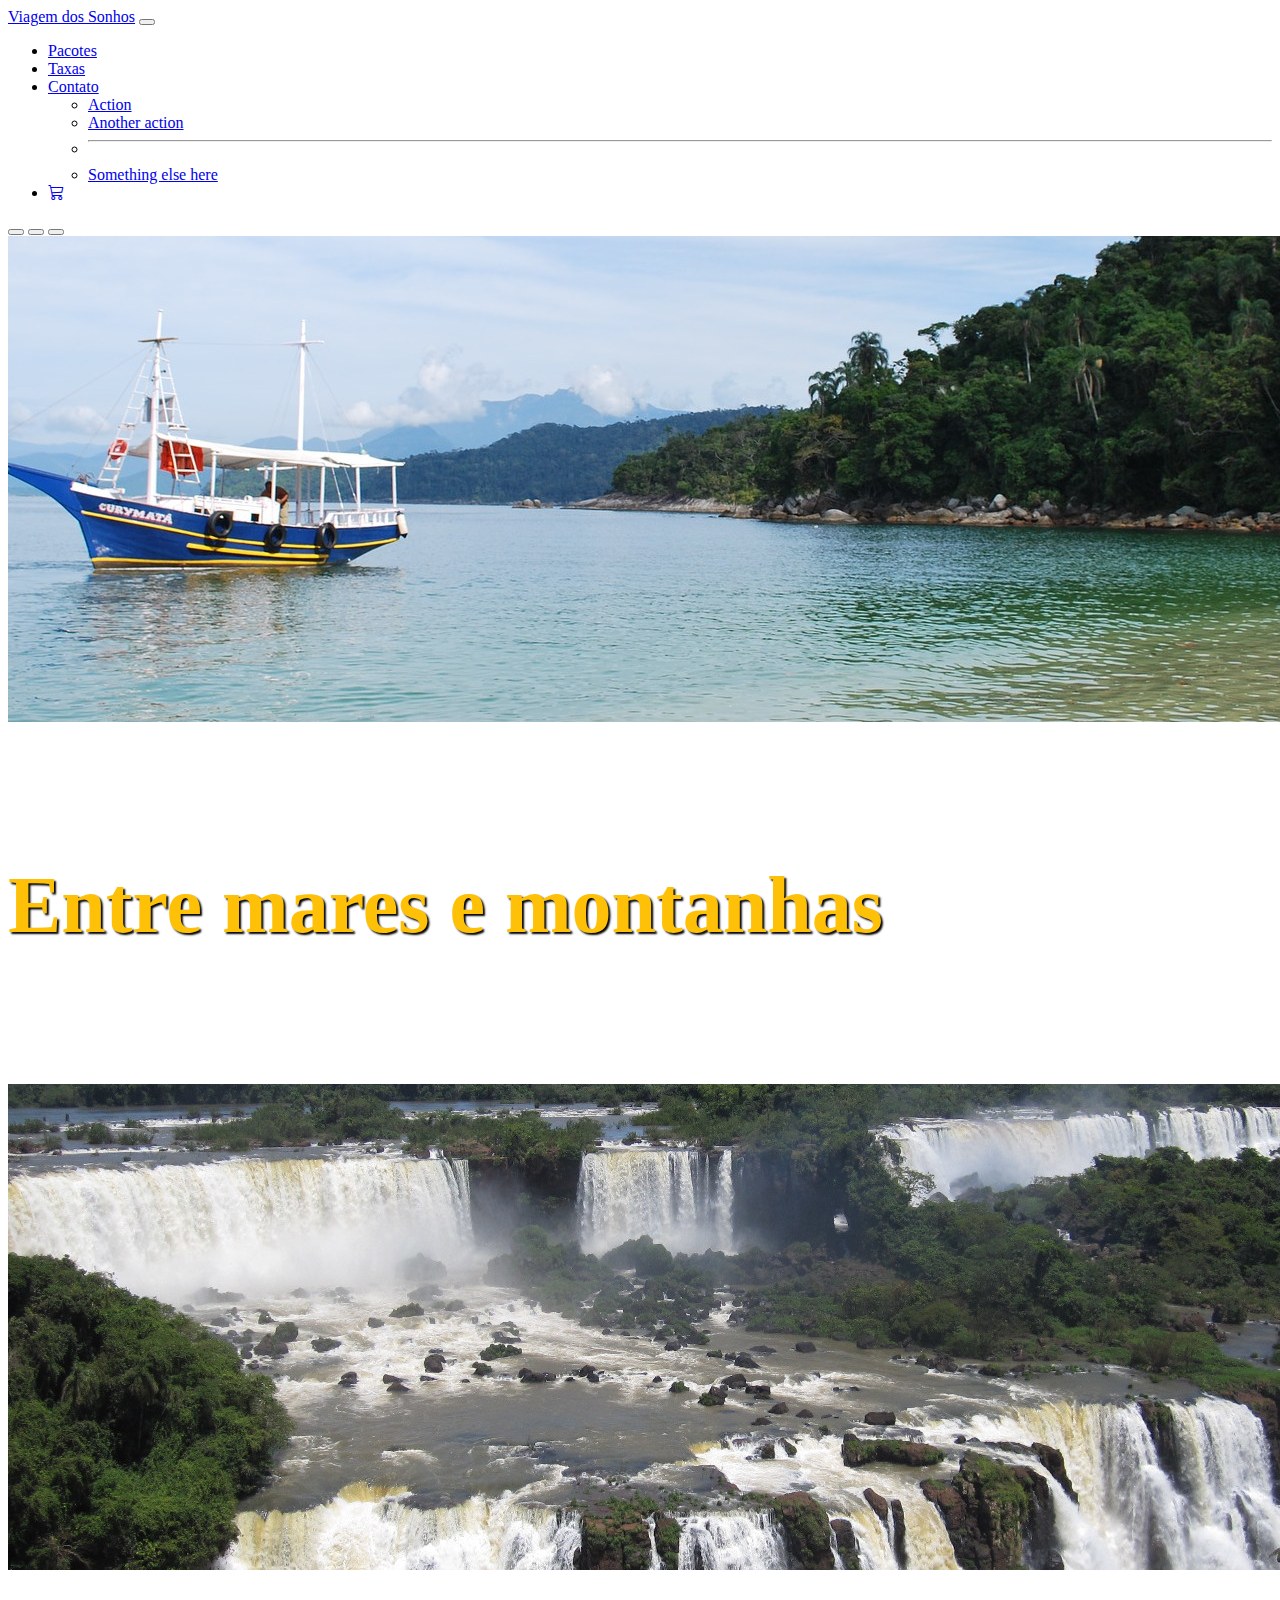
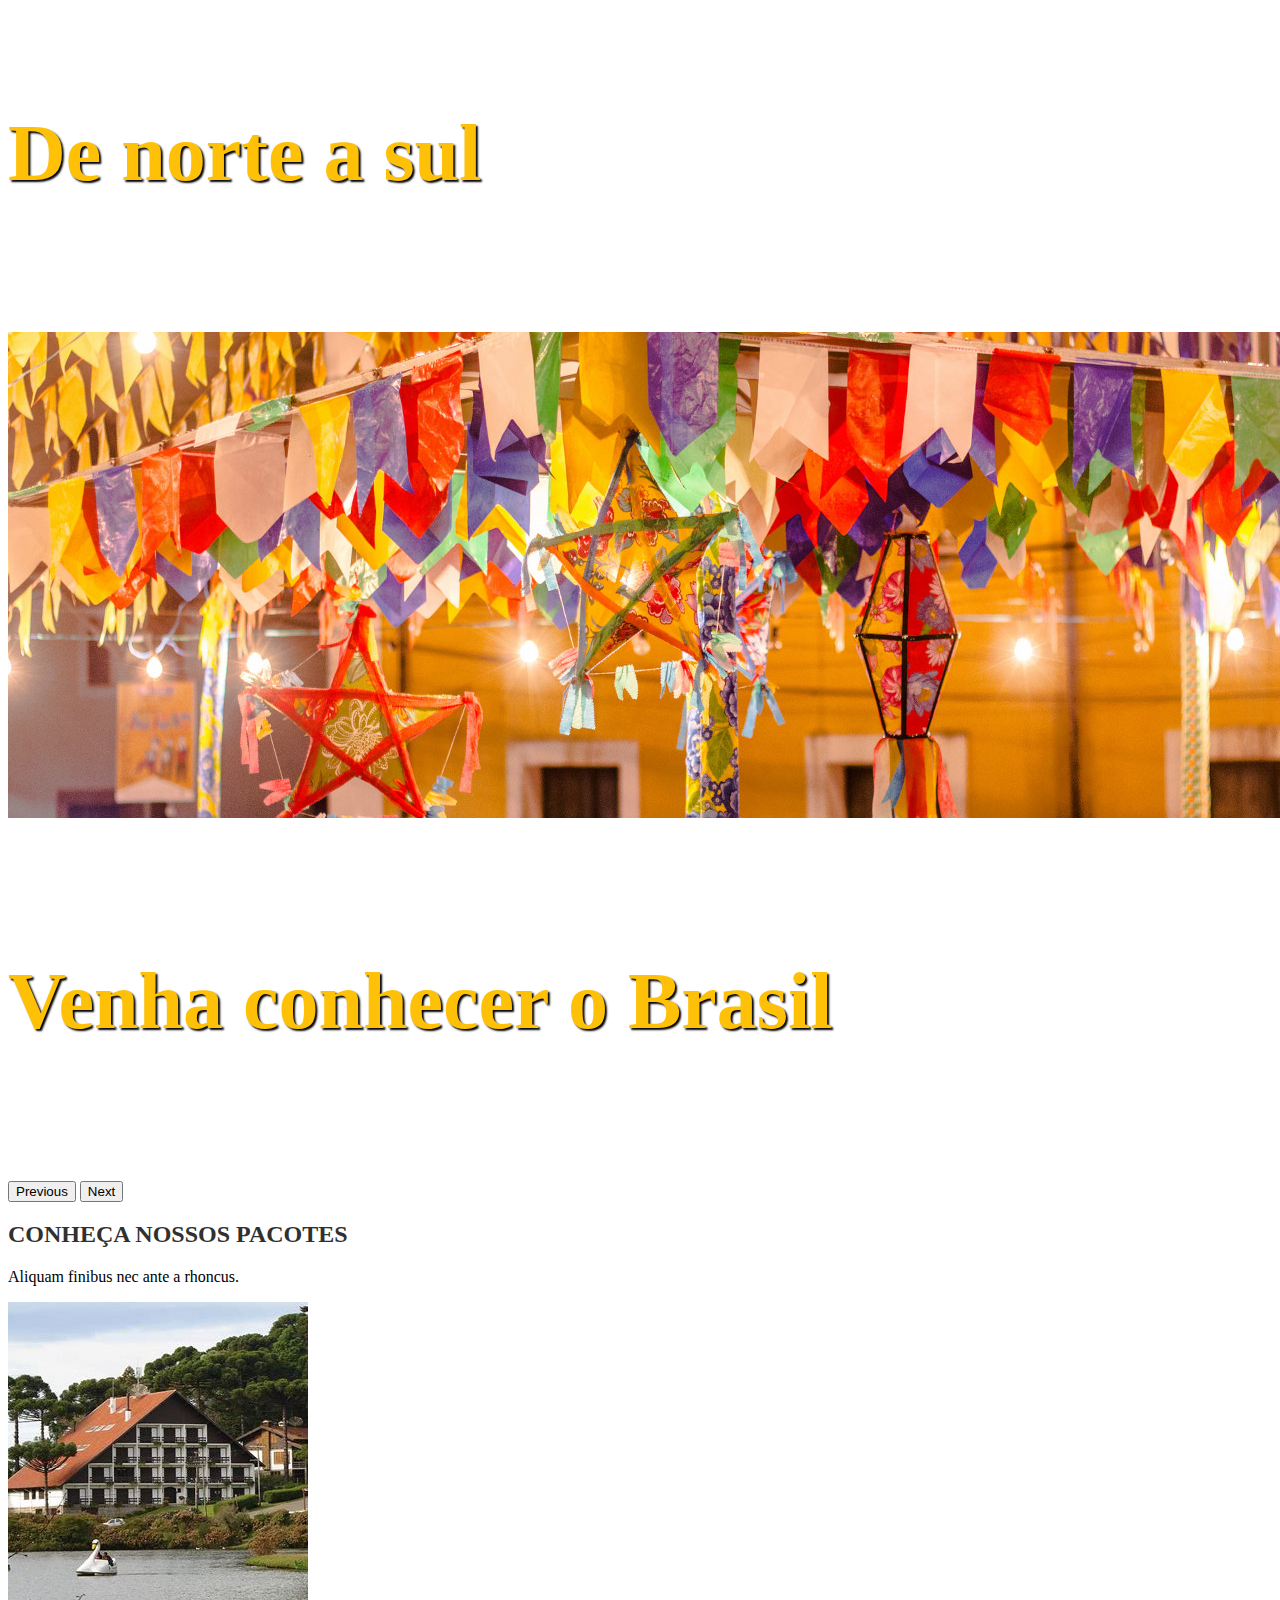
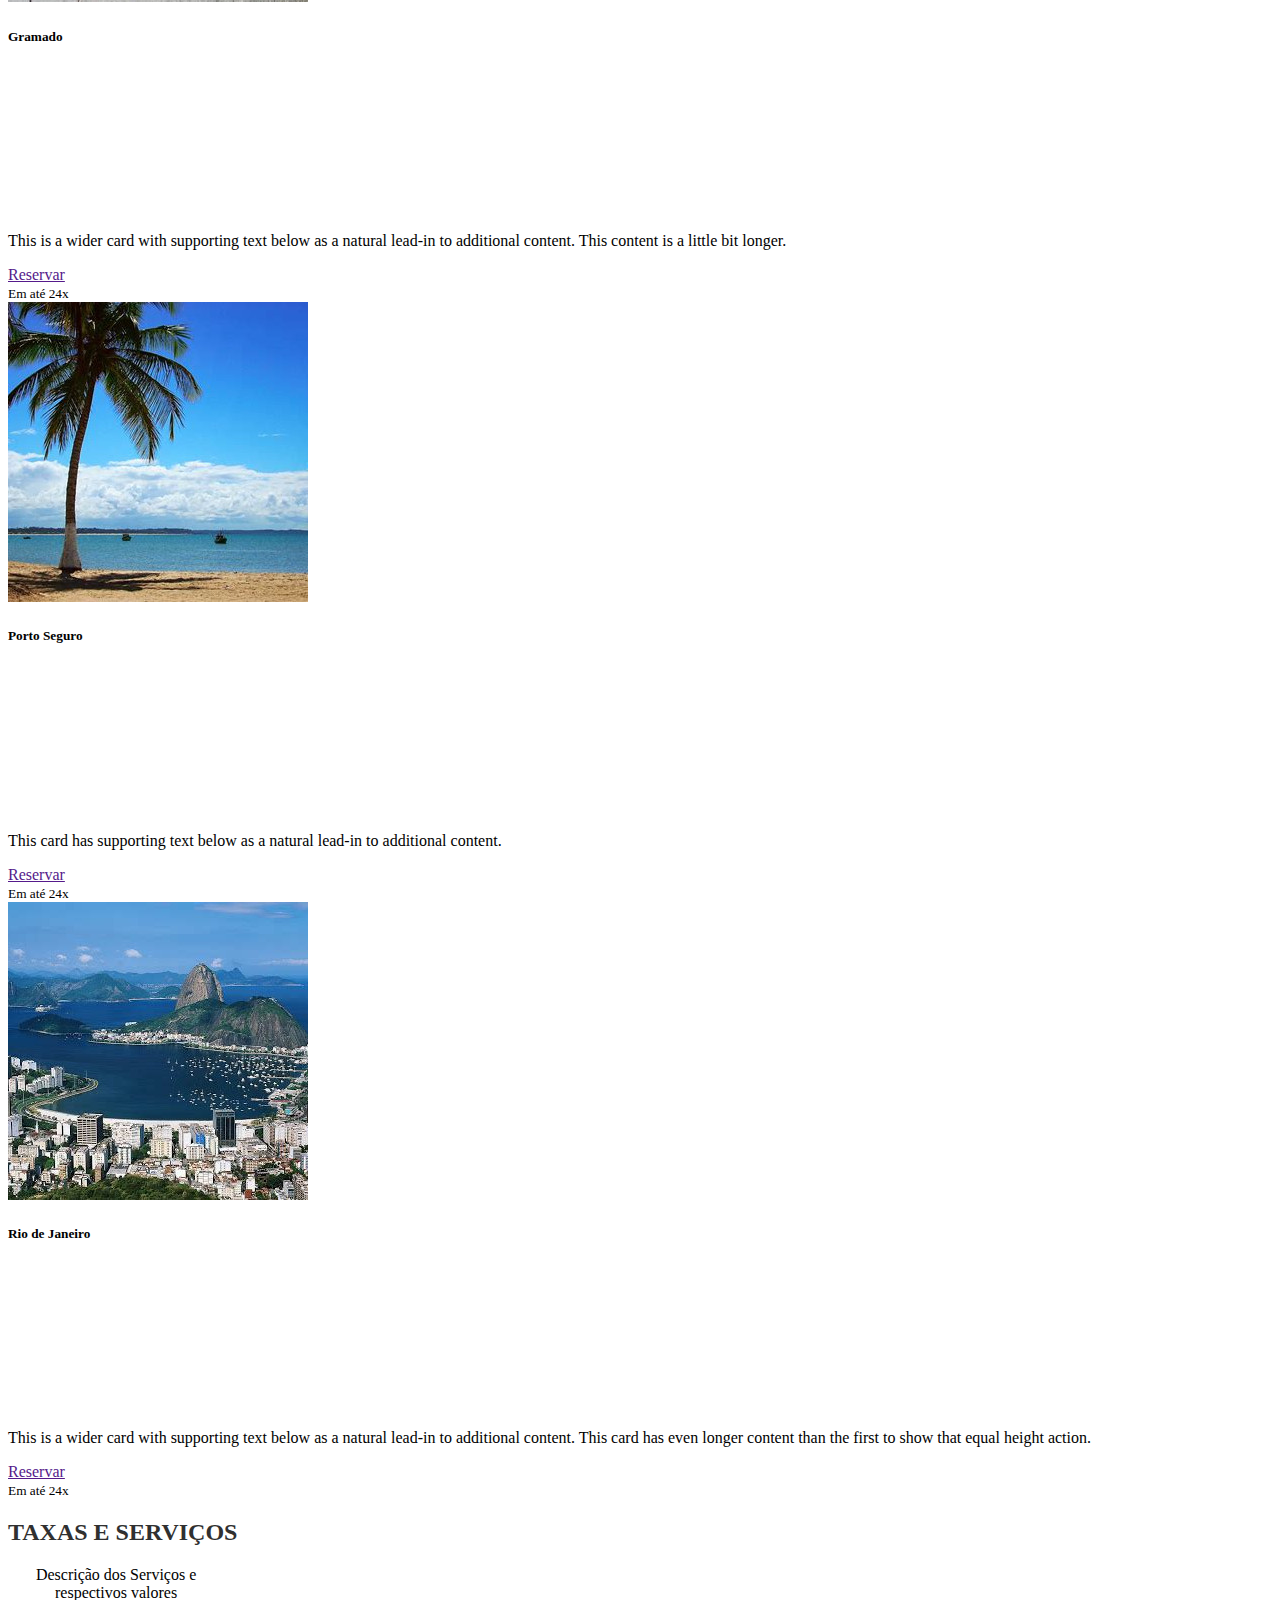
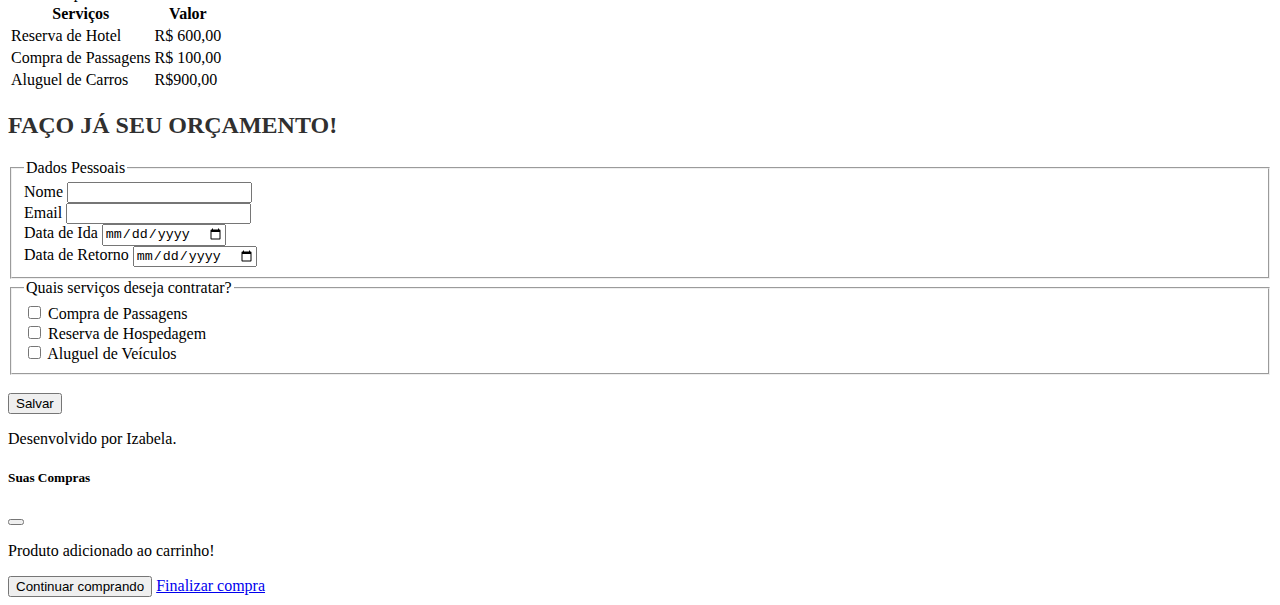
==== commit f6f56be3: "avançando com bootstrap" ====
--- a/index.html
+++ b/index.html
@@ -1,159 +1,272 @@
 <!DOCTYPE html>
 <html lang="en">
+
 <head>
-    <meta charset="UTF-8">
-    <meta name="viewport" content="width=device-width, initial-scale=1.0">
-    <title>Home Page</title>
-
-    <!-- Linkando o bootstrap e a página de css-->
-    <link href="https://cdn.jsdelivr.net/npm/bootstrap@5.3.0/dist/css/bootstrap.min.css" rel="stylesheet" integrity="sha384-9ndCyUaIbzAi2FUVXJi0CjmCapSmO7SnpJef0486qhLnuZ2cdeRhO02iuK6FUUVM" crossorigin="anonymous">
-    <link rel="stylesheet" href="style.css">
+  <meta charset="UTF-8">
+  <meta name="viewport" content="width=device-width, initial-scale=1.0">
+  <title>Viagem dos Sonhos</title>
+
+  <!-- Linkando o bootstrap e a página de css-->
+  <link href="https://cdn.jsdelivr.net/npm/bootstrap@5.3.0/dist/css/bootstrap.min.css" rel="stylesheet"
+    integrity="sha384-9ndCyUaIbzAi2FUVXJi0CjmCapSmO7SnpJef0486qhLnuZ2cdeRhO02iuK6FUUVM" crossorigin="anonymous">
+  <link rel="stylesheet" href="https://cdn.jsdelivr.net/npm/bootstrap-icons@1.10.5/font/bootstrap-icons.css">
+  <link rel="stylesheet" href="style.css">
 </head>
+
 <body>
-    <header class="container-fluid p-2 bg-warning text-center">
-
-        <!-- MENU -->
-        <nav class="navbar navbar-expand-lg bg-warning">
-            <div class="container-fluid">
-              <a class="navbar-brand" href="#">Viagem dos Sonhos</a> <!-- Seria a logo -->
-              <button class="navbar-toggler" type="button" data-bs-toggle="collapse" data-bs-target="#navbarSupportedContent" aria-controls="navbarSupportedContent" aria-expanded="false" aria-label="Toggle navigation">
-                <span class="navbar-toggler-icon"></span>
-              </button>
-              <div class="collapse navbar-collapse justify-content-end bg-warning" id="navbarSupportedContent">
-                <ul class="navbar-nav">
-                  <li class="nav-item">
-                    <a class="nav-link" aria-current="page" href="#">Pacotes</a>
-                  </li>
-                  <li class="nav-item">
-                    <a class="nav-link" href="#">Taxas</a>
-                  </li>
-                  <li class="nav-item dropdown">
-                    <a class="nav-link dropdown-toggle" href="#" role="button" data-bs-toggle="dropdown" aria-expanded="false">
-                      Contato
-                    </a>
-                    <ul class="dropdown-menu">
-                      <li><a class="dropdown-item" href="#">Action</a></li>
-                      <li><a class="dropdown-item" href="#">Another action</a></li>
-                      <li><hr class="dropdown-divider"></li>
-                      <li><a class="dropdown-item" href="#">Something else here</a></li>
-                    </ul>
-                  </li>
-                </ul>
-              </div>
-            </div>
-          </nav>
-
-        <h1>Venha realizar a viagem dos seus sonhos!</h1>
-    </header>
-
-    <!-- CONTEUDO -->
-    <section class="container-fluid bg-light text-center p-2">
-        <h2>Conheça nossos pacotes</h2>
-        <p>Aliquam finibus nec ante a rhoncus. Nam fringilla congue turpis. Suspendisse euismod suscipit lorem. Suspendisse potenti. Duis sagittis porttitor felis, ac scelerisque felis semper sed. Donec nec nisi imperdiet, dignissim massa id, laoreet felis. Curabitur eu arcu vel dui elementum semper a in metus. Suspendisse sit amet efficitur nibh. Aliquam vel lectus et augue ullamcorper placerat. Praesent maximus lacus tempor tempor gravida. Aliquam mattis pretium justo non pellentesque. Nulla ac tincidunt nunc. Vivamus sed massa dolor. Maecenas ac urna nibh. Nulla euismod pretium magna et placerat. Vestibulum dui ipsum, sodales fermentum massa a, molestie tincidunt risus.</p>
-        
-        <div class="row">
-            <figure class="col" class="text-center">
-                <img src="img/canada01.png" alt="Paisagem do Canadá" width="500" height="360">
-                <figcaption>Canadá</figcaption>
-            </figure>
-            <figure class="col" class="text-center">
-                <img src="img/brasil01.png" alt="Paisagem do Brasil" width="500" height="360">
-                <figcaption>Brasil</figcaption>
-            </figure>
-            <figure class="col" class="text-center">
-                <img src="img/groelandia01.jpg" alt="Paisagem da Groelândia" width="500" height="360">
-                <figcaption>Groelândia</figcaption>
-            </figure>
-        </div>
-
-    </section>
-
-    <section class="container-fluid bg-warning text-center p-2">
-        <h2>Taxas e Serviços</h2>
-
-        <table class="table table-warning table-striped table-hover table-bordered border-warning">
-            <caption>Descrição dos Serviços e respectivos valores</caption>
-            <thead class="table-secondary"> <!-- Head da Table-->
-                <tr>
-                    <th>Serviços</th>
-                    <th>Valor</th>
-                </tr>
-            </thead>
-            <tbody class="table-group-divider"> <!-- Body da Table -->
-                <tr>
-                    <td>Reserva de Hotel</td>
-                    <td>R$ 600,00</td>
-                </tr>
-                <tr>
-                    <td>Compra de Passagens</td>
-                    <td>R$ 100,00</td>
-                </tr>
-                <tr>
-                    <td>Aluguel de Carros</td>
-                    <td>R$900,00</td>
-                </tr>
-            </tbody>
-        </table>
-
-    </section>
-
-    <section class="container-fluid bg-light p-2">
-        <h2 class="text-center">Faço já seu orçamento!</h2>
-        <form method="get" action=""> <!-- Action é o destino do envio de dados (se estiver vazio, vai enviar para a mesma página) -->
-
-            <fieldset>
-                <legend>Dados Pessoais</legend>
-
-                <div class="mb-3">
-                    <label class="form-label" for="nome">Nome</label>
-                    <input type="text" class="form-control" name="nome" id="nome">
-                </div>
-                
-                <div class="mb-3">
-                    <label class="form-label" for="email">Email</label>
-                    <input type="email" class="form-control" required name="email" id="email">
-                </div>
-
-                <div class="mb-3">
-                    <label class="form-label" for="dtIda">Data de Ida</label>
-                    <input type="date" class="form-control" name="dtIda" id="dtIda">
-                </div>
-
-                <div class="mb-3">
-                    <label class="form-label" for="dtRetorno">Data de Retorno</label>
-                    <input type="date" class="form-control" name="dtRetorno" id="dtRetorno">
-                </div>
-                
-            </fieldset>
-
-            <fieldset>
-                <legend>Quais serviços deseja contratar?</legend>
-
-                <div class="form-check">
-                    <input type="checkbox" class="form-check-input" name="passagens" value="Passagens" id="compraPassagens">
-                    <label class="form-check-label for="compraPassagens">Compra de Passagens</label>
-                </div>
-
-                <div class="form-check">
-                    <input type="checkbox" class="form-check-input" name="hospedagem" value="Hospedagem" id="reservaHospedagem">
-                    <label class="form-check-label" for="reservaHospedagem">Reserva de Hospedagem</label>
-                </div>
-
-                <div class="form-check">
-                    <input type="checkbox" class="form-check-input" name="veiculos" value="Veiculos" id="aluguelVeiculos">
-                    <label class="form-check-label" for="aluguelVeiculos">Aluguel de Veículos</label>
-                </div>
-            </fieldset><br>
-
-            <button class="btn btn-secondary">Salvar</button>
-        </form>
-    </section>
-
-    <footer class="container-fluid bg-warning text-center p-2"> <!-- Rodapé -->
-        <p>Desenvolvido por Izabela.</p>
-    </footer>
-
-    <!-- Javascript Bundle from Bootstrap -->
-    <script src="https://cdn.jsdelivr.net/npm/bootstrap@5.3.0/dist/js/bootstrap.bundle.min.js" integrity="sha384-geWF76RCwLtnZ8qwWowPQNguL3RmwHVBC9FhGdlKrxdiJJigb/j/68SIy3Te4Bkz" crossorigin="anonymous"></script>
+  <header class="container-fluid p-2 bg-warning text-center">
+
+    <!-- CABEÇALHO -->
+    <nav class="navbar navbar-expand-lg bg-warning">
+      <div class="container-fluid">
+        <a class="navbar-brand" href="#">Viagem dos Sonhos</a> <!-- Seria a logo -->
+        <button class="navbar-toggler" type="button" data-bs-toggle="collapse" data-bs-target="#navbarSupportedContent"
+          aria-controls="navbarSupportedContent" aria-expanded="false" aria-label="Toggle navigation">
+          <span class="navbar-toggler-icon"></span>
+        </button>
+        <div class="collapse navbar-collapse justify-content-end bg-warning" id="navbarSupportedContent">
+          <ul class="navbar-nav">
+            <li class="nav-item">
+              <a class="nav-link" aria-current="page" href="#">Pacotes</a>
+            </li>
+            <li class="nav-item">
+              <a class="nav-link" href="#">Taxas</a>
+            </li>
+            <li class="nav-item dropdown">
+              <a class="nav-link dropdown-toggle" href="#" role="button" data-bs-toggle="dropdown"
+                aria-expanded="false">
+                Contato
+              </a>
+              <ul class="dropdown-menu">
+                <li><a class="dropdown-item" href="#">Action</a></li>
+                <li><a class="dropdown-item" href="#">Another action</a></li>
+                <li>
+                  <hr class="dropdown-divider">
+                </li>
+                <li><a class="dropdown-item" href="#">Something else here</a></li>
+              </ul>
+            </li>
+            <li class="nav-item">
+              <a class="nav-link" href="#"><i class="bi bi-cart3"></i></a>
+            </li>
+          </ul>
+        </div>
+      </div>
+    </nav>
+
+    <!-- CAROUSEL -->
+    <div id="carouselExampleCaptions" class="carousel slide" data-bs-slide="false">
+      <div class="carousel-indicators">
+        <button type="button" data-bs-target="#carouselExampleCaptions" data-bs-slide-to="0" class="active"
+          aria-current="true" aria-label="Slide 1"></button>
+        <button type="button" data-bs-target="#carouselExampleCaptions" data-bs-slide-to="1"
+          aria-label="Slide 2"></button>
+        <button type="button" data-bs-target="#carouselExampleCaptions" data-bs-slide-to="2"
+          aria-label="Slide 3"></button>
+      </div>
+      <div class="carousel-inner">
+        <div class="carousel-item active">
+          <img src="img/carousel/angra.jpg" class="d-block w-100" alt="...">
+          <div class="carousel-caption d-none d-md-block">
+            <h5>Entre mares e montanhas</h5>
+          </div>
+        </div>
+        <div class="carousel-item">
+          <img src="img/carousel/cataratas-iguacu.jpg" class="d-block w-100" alt="...">
+          <div class="carousel-caption d-none d-md-block">
+            <h5>De norte a sul</h5>
+          </div>
+        </div>
+        <div class="carousel-item">
+          <img src="img/carousel/nordeste.jpg" class="d-block w-100" alt="...">
+          <div class="carousel-caption d-none d-md-block">
+            <h5>Venha conhecer o Brasil</h5>
+          </div>
+        </div>
+      </div>
+      <button class="carousel-control-prev" type="button" data-bs-target="#carouselExampleCaptions"
+        data-bs-slide="prev">
+        <span class="carousel-control-prev-icon" aria-hidden="true"></span>
+        <span class="visually-hidden">Previous</span>
+      </button>
+      <button class="carousel-control-next" type="button" data-bs-target="#carouselExampleCaptions"
+        data-bs-slide="next">
+        <span class="carousel-control-next-icon" aria-hidden="true"></span>
+        <span class="visually-hidden">Next</span>
+      </button>
+    </div>
+
+  </header>
+
+  <!-- CARDS -->
+  <section class="container-fluid bg-light text-center p-2">
+    <h2>Conheça nossos pacotes</h2>
+    <p>Aliquam finibus nec ante a rhoncus.</p>
+
+    <div class="row">
+      <div class="row row-cols-1 row-cols-md-3 g-4">
+
+        <div class="col">
+          <div class="card h-100">
+            <img src="img/pacotes/gramado.jpeg" class="card-img-top" alt="...">
+            <div class="card-body bg-warning">
+              <h5 class="card-title">Gramado</h5>
+              <h1 class="card-subtitle text-muted">R$5.000,00</h1>
+              <p class="card-text">This is a wider card with supporting text below as a natural lead-in to additional
+                content. This content is a little bit longer.</p>
+            </div>
+            <a href="" class="btn btn-primary" data-bs-toggle="modal" data-bs-target="#exampleModal">Reservar</a>
+            <div class="card-footer">
+              <small class="text-body-secondary">Em até 24x</small>
+            </div>
+          </div>
+        </div>
+
+        <div class="col">
+          <div class="card h-100">
+            <img src="img/pacotes/porto-seguro.jpeg" class="card-img-top" alt="...">
+            <div class="card-body bg-warning">
+              <h5 class="card-title">Porto Seguro</h5>
+              <h1 class="card-subtitle text-muted">R$4.000,00</h1>
+              <p class="card-text">This card has supporting text below as a natural lead-in to additional content.</p>
+            </div>
+            <a href="" class="btn btn-primary" data-bs-toggle="modal" data-bs-target="#exampleModal">Reservar</a>
+            <div class="card-footer">
+              <small class="text-body-secondary">Em até 24x</small>
+            </div>
+          </div>
+        </div>
+
+        <div class="col">
+          <div class="card h-100">
+            <img src="img/pacotes/rio-de-janeiro.jpeg" class="card-img-top" alt="...">
+            <div class="card-body bg-warning">
+              <h5 class="card-title">Rio de Janeiro</h5>
+              <h1 class="card-subtitle text-muted">R$2.000,00</h1>
+              <p class="card-text">This is a wider card with supporting text below as a natural lead-in to additional
+                content. This card has even longer content than the first to show that equal height action.</p>
+            </div>
+            <a href="" class="btn btn-primary" data-bs-toggle="modal" data-bs-target="#exampleModal">Reservar</a>
+            <div class="card-footer">
+              <small class="text-body-secondary">Em até 24x</small>
+            </div>
+          </div>
+        </div>
+      </div>
+    </div>
+
+  </section>
+
+  <section class="container-fluid bg-warning text-center p-2">
+    <h2>Taxas e Serviços</h2>
+
+    <table class="table table-warning table-striped table-hover table-bordered border-warning">
+      <caption>Descrição dos Serviços e respectivos valores</caption>
+      <thead class="table-secondary"> <!-- Head da Table-->
+        <tr>
+          <th>Serviços</th>
+          <th>Valor</th>
+        </tr>
+      </thead>
+      <tbody class="table-group-divider"> <!-- Body da Table -->
+        <tr>
+          <td>Reserva de Hotel</td>
+          <td>R$ 600,00</td>
+        </tr>
+        <tr>
+          <td>Compra de Passagens</td>
+          <td>R$ 100,00</td>
+        </tr>
+        <tr>
+          <td>Aluguel de Carros</td>
+          <td>R$900,00</td>
+        </tr>
+      </tbody>
+    </table>
+
+  </section>
+
+  <section class="container-fluid bg-light p-2">
+    <h2 class="text-center">Faço já seu orçamento!</h2>
+    <form method="get" action="">
+      <!-- Action é o destino do envio de dados (se estiver vazio, vai enviar para a mesma página) -->
+
+      <fieldset>
+        <legend>Dados Pessoais</legend>
+
+        <div class="mb-3">
+          <label class="form-label" for="nome">Nome</label>
+          <input type="text" class="form-control" name="nome" id="nome">
+        </div>
+
+        <div class="mb-3">
+          <label class="form-label" for="email">Email</label>
+          <input type="email" class="form-control" required name="email" id="email">
+        </div>
+
+        <div class="mb-3">
+          <label class="form-label" for="dtIda">Data de Ida</label>
+          <input type="date" class="form-control" name="dtIda" id="dtIda">
+        </div>
+
+        <div class="mb-3">
+          <label class="form-label" for="dtRetorno">Data de Retorno</label>
+          <input type="date" class="form-control" name="dtRetorno" id="dtRetorno">
+        </div>
+
+      </fieldset>
+
+      <fieldset>
+        <legend>Quais serviços deseja contratar?</legend>
+
+        <div class="form-check">
+          <input type="checkbox" class="form-check-input" name="passagens" value="Passagens" id="compraPassagens">
+          <label class="form-check-label for=" compraPassagens">Compra de Passagens</label>
+        </div>
+
+        <div class="form-check">
+          <input type="checkbox" class="form-check-input" name="hospedagem" value="Hospedagem" id="reservaHospedagem">
+          <label class="form-check-label" for="reservaHospedagem">Reserva de Hospedagem</label>
+        </div>
+
+        <div class="form-check">
+          <input type="checkbox" class="form-check-input" name="veiculos" value="Veiculos" id="aluguelVeiculos">
+          <label class="form-check-label" for="aluguelVeiculos">Aluguel de Veículos</label>
+        </div>
+      </fieldset><br>
+
+      <button class="btn btn-secondary">Salvar</button>
+    </form>
+  </section>
+
+  <!-- Rodapé -->
+  <footer class="container-fluid bg-warning text-center p-2">
+    <p>Desenvolvido por Izabela.</p>
+  </footer>
+
+  <!-- Javascript Bundle from Bootstrap -->
+  <script src="https://cdn.jsdelivr.net/npm/bootstrap@5.3.0/dist/js/bootstrap.bundle.min.js"
+    integrity="sha384-geWF76RCwLtnZ8qwWowPQNguL3RmwHVBC9FhGdlKrxdiJJigb/j/68SIy3Te4Bkz"
+    crossorigin="anonymous"></script>
 </body>
+
+<!-- MODAL -->
+<div class="modal fade" id="exampleModal" tabindex="-1" aria-labelledby="exampleModalLabel" aria-hidden="true">
+  <div class="modal-dialog">
+    <div class="modal-content">
+      <div class="modal-header">
+        <h5 class="modal-title" id="exampleModalLabel">Suas Compras</h5>
+        <button type="button" class="btn-close" data-bs-dismiss="modal" aria-label="Close"></button>
+      </div>
+      <div class="modal-body">
+        <p>Produto adicionado ao carrinho!</p>
+      </div>
+      <div class="modal-footer">
+        <button type="button" class="btn btn-primary" data-bs-dismiss="modal">Continuar comprando</button>
+        <a href="checkout.html" type="button" class="btn btn-success">Finalizar compra</a>
+      </div>
+    </div>
+  </div>
+</div>
+
 </html>--- a/style.css
+++ b/style.css
@@ -16,4 +16,10 @@
     text-transform: uppercase;
     color: #303030;
     font-weight: 600;
+}
+
+.carousel-caption h5{
+    font-size: 80px;   
+    color: #ffc107;
+    text-shadow: 2px 2px 2px black;
 }